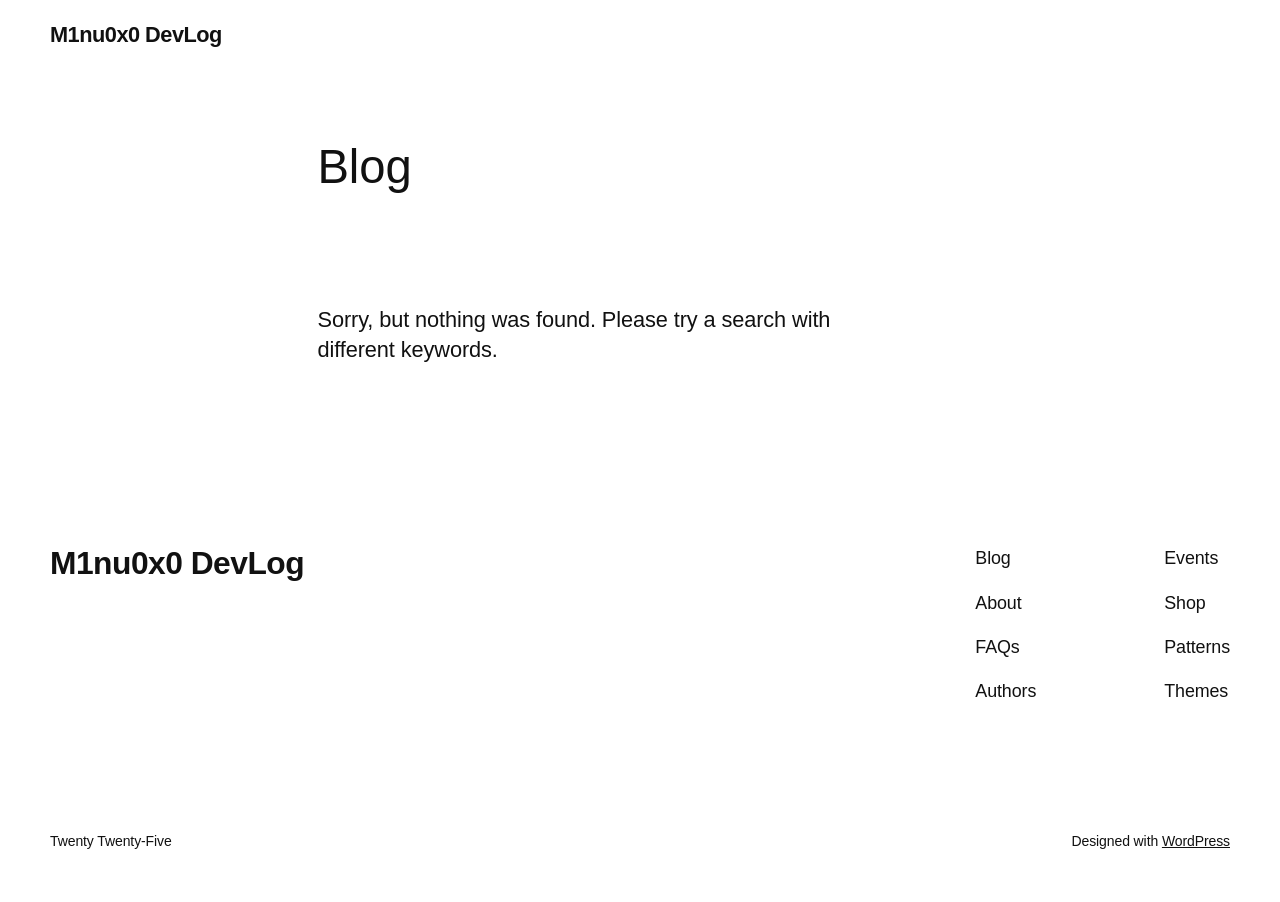
==== index.html @ 8da938f4 "Publish 2026-11-12 15:18 KST" ====
<!DOCTYPE html>
<html lang="en-US">
<head>
	<meta charset="UTF-8" />
	<meta name="viewport" content="width=device-width, initial-scale=1" />
<meta name='robots' content='max-image-preview:large' />
<title>M1nu0x0 DevLog</title>
<style id="wp-img-auto-sizes-contain-inline-css">
img:is([sizes=auto i],[sizes^="auto," i]){contain-intrinsic-size:3000px 1500px}
/*# sourceURL=wp-img-auto-sizes-contain-inline-css */
</style>
<style id="wp-block-site-title-inline-css">
.wp-block-site-title{box-sizing:border-box}.wp-block-site-title :where(a){color:inherit;font-family:inherit;font-size:inherit;font-style:inherit;font-weight:inherit;letter-spacing:inherit;line-height:inherit;text-decoration:inherit}
/*# sourceURL=https://blog.m1nu0x0.com/wp-includes/blocks/site-title/style.min.css */
</style>
<style id="wp-block-navigation-inline-css">
.wp-block-navigation{position:relative}.wp-block-navigation ul{margin-bottom:0;margin-left:0;margin-top:0;padding-left:0}.wp-block-navigation ul,.wp-block-navigation ul li{list-style:none}.wp-block-navigation .wp-block-navigation-item{align-items:center;background-color:inherit;display:flex;position:relative}.wp-block-navigation .wp-block-navigation-item .wp-block-navigation__submenu-container:empty{display:none}.wp-block-navigation .wp-block-navigation-item__content{display:block;z-index:1}.wp-block-navigation .wp-block-navigation-item__content.wp-block-navigation-item__content{color:inherit}.wp-block-navigation.has-text-decoration-underline .wp-block-navigation-item__content,.wp-block-navigation.has-text-decoration-underline .wp-block-navigation-item__content:active,.wp-block-navigation.has-text-decoration-underline .wp-block-navigation-item__content:focus{text-decoration:underline}.wp-block-navigation.has-text-decoration-line-through .wp-block-navigation-item__content,.wp-block-navigation.has-text-decoration-line-through .wp-block-navigation-item__content:active,.wp-block-navigation.has-text-decoration-line-through .wp-block-navigation-item__content:focus{text-decoration:line-through}.wp-block-navigation :where(a),.wp-block-navigation :where(a:active),.wp-block-navigation :where(a:focus){text-decoration:none}.wp-block-navigation .wp-block-navigation__submenu-icon{align-self:center;background-color:inherit;border:none;color:currentColor;display:inline-block;font-size:inherit;height:.6em;line-height:0;margin-left:.25em;padding:0;width:.6em}.wp-block-navigation .wp-block-navigation__submenu-icon svg{stroke:currentColor;display:inline-block;height:inherit;margin-top:.075em;width:inherit}.wp-block-navigation{--navigation-layout-justification-setting:flex-start;--navigation-layout-direction:row;--navigation-layout-wrap:wrap;--navigation-layout-justify:flex-start;--navigation-layout-align:center}.wp-block-navigation.is-vertical{--navigation-layout-direction:column;--navigation-layout-justify:initial;--navigation-layout-align:flex-start}.wp-block-navigation.no-wrap{--navigation-layout-wrap:nowrap}.wp-block-navigation.items-justified-center{--navigation-layout-justification-setting:center;--navigation-layout-justify:center}.wp-block-navigation.items-justified-center.is-vertical{--navigation-layout-align:center}.wp-block-navigation.items-justified-right{--navigation-layout-justification-setting:flex-end;--navigation-layout-justify:flex-end}.wp-block-navigation.items-justified-right.is-vertical{--navigation-layout-align:flex-end}.wp-block-navigation.items-justified-space-between{--navigation-layout-justification-setting:space-between;--navigation-layout-justify:space-between}:where(.wp-block-navigation) ul li{padding:0}.wp-block-navigation .has-child .wp-block-navigation__submenu-container{align-items:normal;background-color:inherit;color:inherit;display:flex;flex-direction:column;opacity:0;position:absolute;z-index:2}@media not (prefers-reduced-motion){.wp-block-navigation .has-child .wp-block-navigation__submenu-container{transition:opacity .1s linear}}.wp-block-navigation .has-child .wp-block-navigation__submenu-container{height:0;overflow:hidden;visibility:hidden;width:0}.wp-block-navigation .has-child .wp-block-navigation__submenu-container>.wp-block-navigation-item>.wp-block-navigation-item__content{display:flex;flex-grow:1;padding:.5em 1em}.wp-block-navigation .has-child .wp-block-navigation__submenu-container>.wp-block-navigation-item>.wp-block-navigation-item__content .wp-block-navigation__submenu-icon{margin-left:auto;margin-right:0}.wp-block-navigation .has-child .wp-block-navigation__submenu-container .wp-block-navigation-item__content{margin:0}.wp-block-navigation .has-child .wp-block-navigation__submenu-container{left:-1px;top:100%}@media (min-width:782px){.wp-block-navigation .has-child .wp-block-navigation__submenu-container .wp-block-navigation__submenu-container{left:100%;top:-1px}.wp-block-navigation .has-child .wp-block-navigation__submenu-container .wp-block-navigation__submenu-container:before{background:transparent;content:"";display:block;height:100%;position:absolute;right:100%;width:.5em}.wp-block-navigation .has-child .wp-block-navigation__submenu-container .wp-block-navigation__submenu-icon{margin-right:.25em}.wp-block-navigation .has-child .wp-block-navigation__submenu-container .wp-block-navigation__submenu-icon svg{transform:rotate(-90deg)}}@media (hover:hover){.wp-block-navigation .has-child:not(.open-on-click):hover>.wp-block-navigation__submenu-container{height:auto;min-width:200px;opacity:1;overflow:visible;visibility:visible;width:auto}}.wp-block-navigation .has-child .wp-block-navigation-submenu__toggle[aria-expanded=true]~.wp-block-navigation__submenu-container,.wp-block-navigation .has-child:not(.open-on-click):not(.open-on-hover-click):focus-within>.wp-block-navigation__submenu-container{height:auto;min-width:200px;opacity:1;overflow:visible;visibility:visible;width:auto}.wp-block-navigation .has-child.open-always{align-items:var(--navigation-layout-align,initial);flex-direction:var(--navigation-layout-direction,initial);flex-wrap:var(--navigation-layout-wrap,wrap);gap:var(--wp--style--block-gap,2em)}.wp-block-navigation .has-child.open-always,.wp-block-navigation .has-child.open-always .wp-block-navigation-item{justify-content:var(--navigation-layout-justify,initial)}.wp-block-navigation .has-child.open-always .wp-block-navigation__submenu-container,.wp-block-navigation .has-child.open-always.wp-block-navigation-submenu{gap:var(--wp--style--block-gap,2em)}.wp-block-navigation .has-child.open-always .wp-block-navigation-item,.wp-block-navigation .has-child.open-always .wp-block-navigation__submenu-container,.wp-block-navigation .has-child.open-always.wp-block-navigation-submenu{padding-bottom:0;padding-top:0}.wp-block-navigation .has-child.open-always .wp-block-navigation__submenu-container{padding-left:var(--wp--style--block-gap,2em);padding-right:var(--wp--style--block-gap,2em)}.wp-block-navigation .has-child.open-always .wp-block-navigation__submenu-container .wp-block-navigation-item__content{padding:0}.wp-block-navigation .has-child.open-always .wp-block-navigation__submenu-container>.wp-block-navigation-item>.wp-block-navigation-item__content,.wp-block-navigation .has-child.open-always>.wp-block-navigation-item__content{flex-grow:0}.wp-block-navigation .has-child.open-always>.wp-block-navigation__submenu-container{background-color:transparent;border:none;color:inherit;flex-basis:100%;height:auto;opacity:1;overflow:visible;position:static;visibility:visible;width:auto}.wp-block-navigation.has-background .has-child .wp-block-navigation__submenu-container{left:0;top:100%}@media (min-width:782px){.wp-block-navigation.has-background .has-child .wp-block-navigation__submenu-container .wp-block-navigation__submenu-container{left:100%;top:0}}.wp-block-navigation-submenu{display:flex;position:relative}.wp-block-navigation-submenu .wp-block-navigation__submenu-icon svg{stroke:currentColor}button.wp-block-navigation-item__content{background-color:transparent;border:none;color:currentColor;font-family:inherit;font-size:inherit;font-style:inherit;font-weight:inherit;letter-spacing:inherit;line-height:inherit;text-align:left;text-transform:inherit}.wp-block-navigation-submenu__toggle{cursor:pointer}.wp-block-navigation-submenu__toggle[aria-expanded=true]+.wp-block-navigation__submenu-icon>svg,.wp-block-navigation-submenu__toggle[aria-expanded=true]>svg{transform:rotate(180deg)}.wp-block-navigation-item.open-on-click .wp-block-navigation-submenu__toggle{padding-left:0;padding-right:.85em}.wp-block-navigation-item.open-on-click .wp-block-navigation-submenu__toggle+.wp-block-navigation__submenu-icon{margin-left:-.6em;pointer-events:none}.wp-block-navigation-item.open-on-click button.wp-block-navigation-item__content:not(.wp-block-navigation-submenu__toggle){padding:0}.wp-block-navigation .wp-block-page-list,.wp-block-navigation__container,.wp-block-navigation__responsive-close,.wp-block-navigation__responsive-container,.wp-block-navigation__responsive-container-content,.wp-block-navigation__responsive-dialog{gap:inherit}:where(.wp-block-navigation.has-background .wp-block-navigation-item a:not(.wp-element-button)),:where(.wp-block-navigation.has-background .wp-block-navigation-submenu a:not(.wp-element-button)){padding:.5em 1em}:where(.wp-block-navigation .wp-block-navigation__submenu-container .wp-block-navigation-item a:not(.wp-element-button)),:where(.wp-block-navigation .wp-block-navigation__submenu-container .wp-block-navigation-submenu a:not(.wp-element-button)),:where(.wp-block-navigation .wp-block-navigation__submenu-container .wp-block-navigation-submenu button.wp-block-navigation-item__content),:where(.wp-block-navigation .wp-block-navigation__submenu-container .wp-block-pages-list__item button.wp-block-navigation-item__content){padding:.5em 1em}.wp-block-navigation.items-justified-right .wp-block-navigation__container .has-child .wp-block-navigation__submenu-container,.wp-block-navigation.items-justified-right .wp-block-page-list>.has-child .wp-block-navigation__submenu-container,.wp-block-navigation.items-justified-space-between .wp-block-page-list>.has-child:last-child .wp-block-navigation__submenu-container,.wp-block-navigation.items-justified-space-between>.wp-block-navigation__container>.has-child:last-child .wp-block-navigation__submenu-container{left:auto;right:0}.wp-block-navigation.items-justified-right .wp-block-navigation__container .has-child .wp-block-navigation__submenu-container .wp-block-navigation__submenu-container,.wp-block-navigation.items-justified-right .wp-block-page-list>.has-child .wp-block-navigation__submenu-container .wp-block-navigation__submenu-container,.wp-block-navigation.items-justified-space-between .wp-block-page-list>.has-child:last-child .wp-block-navigation__submenu-container .wp-block-navigation__submenu-container,.wp-block-navigation.items-justified-space-between>.wp-block-navigation__container>.has-child:last-child .wp-block-navigation__submenu-container .wp-block-navigation__submenu-container{left:-1px;right:-1px}@media (min-width:782px){.wp-block-navigation.items-justified-right .wp-block-navigation__container .has-child .wp-block-navigation__submenu-container .wp-block-navigation__submenu-container,.wp-block-navigation.items-justified-right .wp-block-page-list>.has-child .wp-block-navigation__submenu-container .wp-block-navigation__submenu-container,.wp-block-navigation.items-justified-space-between .wp-block-page-list>.has-child:last-child .wp-block-navigation__submenu-container .wp-block-navigation__submenu-container,.wp-block-navigation.items-justified-space-between>.wp-block-navigation__container>.has-child:last-child .wp-block-navigation__submenu-container .wp-block-navigation__submenu-container{left:auto;right:100%}}.wp-block-navigation:not(.has-background) .wp-block-navigation__submenu-container{background-color:#fff;border:1px solid rgba(0,0,0,.15)}.wp-block-navigation.has-background .wp-block-navigation__submenu-container{background-color:inherit}.wp-block-navigation:not(.has-text-color) .wp-block-navigation__submenu-container{color:#000}.wp-block-navigation__container{align-items:var(--navigation-layout-align,initial);display:flex;flex-direction:var(--navigation-layout-direction,initial);flex-wrap:var(--navigation-layout-wrap,wrap);justify-content:var(--navigation-layout-justify,initial);list-style:none;margin:0;padding-left:0}.wp-block-navigation__container .is-responsive{display:none}.wp-block-navigation__container:only-child,.wp-block-page-list:only-child{flex-grow:1}@keyframes overlay-menu__fade-in-animation{0%{opacity:0;transform:translateY(.5em)}to{opacity:1;transform:translateY(0)}}.wp-block-navigation__responsive-container{bottom:0;display:none;left:0;position:fixed;right:0;top:0}.wp-block-navigation__responsive-container :where(.wp-block-navigation-item a){color:inherit}.wp-block-navigation__responsive-container .wp-block-navigation__responsive-container-content{align-items:var(--navigation-layout-align,initial);display:flex;flex-direction:var(--navigation-layout-direction,initial);flex-wrap:var(--navigation-layout-wrap,wrap);justify-content:var(--navigation-layout-justify,initial)}.wp-block-navigation__responsive-container:not(.is-menu-open.is-menu-open){background-color:inherit!important;color:inherit!important}.wp-block-navigation__responsive-container.is-menu-open{background-color:inherit;display:flex;flex-direction:column}@media not (prefers-reduced-motion){.wp-block-navigation__responsive-container.is-menu-open{animation:overlay-menu__fade-in-animation .1s ease-out;animation-fill-mode:forwards}}.wp-block-navigation__responsive-container.is-menu-open:not(.disable-default-overlay){padding:clamp(1rem,var(--wp--style--root--padding-top),20rem) clamp(1rem,var(--wp--style--root--padding-right),20rem) clamp(1rem,var(--wp--style--root--padding-bottom),20rem) clamp(1rem,var(--wp--style--root--padding-left),20rem)}.wp-block-navigation__responsive-container.is-menu-open{overflow:auto;z-index:100000}.wp-block-navigation__responsive-container.is-menu-open:not(.disable-default-overlay) .wp-block-navigation__responsive-container-content{padding-top:calc(2rem + 24px)}.wp-block-navigation__responsive-container.is-menu-open:where(:not(.disable-default-overlay)) .wp-block-navigation__responsive-container-content{align-items:var(--navigation-layout-justification-setting,inherit);display:flex;flex-direction:column;flex-wrap:nowrap;overflow:visible}.wp-block-navigation__responsive-container.is-menu-open:where(:not(.disable-default-overlay)) .wp-block-navigation__responsive-container-content,.wp-block-navigation__responsive-container.is-menu-open:where(:not(.disable-default-overlay)) .wp-block-navigation__responsive-container-content .wp-block-navigation__container,.wp-block-navigation__responsive-container.is-menu-open:where(:not(.disable-default-overlay)) .wp-block-navigation__responsive-container-content .wp-block-page-list{justify-content:flex-start}.wp-block-navigation__responsive-container.is-menu-open:where(:not(.disable-default-overlay)) .wp-block-navigation__responsive-container-content .wp-block-navigation__submenu-icon{display:none}.wp-block-navigation__responsive-container.is-menu-open:where(:not(.disable-default-overlay)) .wp-block-navigation__responsive-container-content .has-child .wp-block-navigation__submenu-container{border:none;height:auto;min-width:200px;opacity:1;overflow:initial;padding-left:2rem;padding-right:2rem;position:static;visibility:visible;width:auto}.wp-block-navigation__responsive-container.is-menu-open:where(:not(.disable-default-overlay)) .wp-block-navigation__responsive-container-content .wp-block-navigation__container,.wp-block-navigation__responsive-container.is-menu-open:where(:not(.disable-default-overlay)) .wp-block-navigation__responsive-container-content .wp-block-navigation__submenu-container{gap:inherit}.wp-block-navigation__responsive-container.is-menu-open:where(:not(.disable-default-overlay)) .wp-block-navigation__responsive-container-content .wp-block-navigation__submenu-container{padding-top:var(--wp--style--block-gap,2em)}.wp-block-navigation__responsive-container.is-menu-open:where(:not(.disable-default-overlay)) .wp-block-navigation__responsive-container-content .wp-block-navigation-item__content{padding:0}.wp-block-navigation__responsive-container.is-menu-open:where(:not(.disable-default-overlay)) .wp-block-navigation__responsive-container-content .wp-block-navigation-item,.wp-block-navigation__responsive-container.is-menu-open:where(:not(.disable-default-overlay)) .wp-block-navigation__responsive-container-content .wp-block-navigation__container,.wp-block-navigation__responsive-container.is-menu-open:where(:not(.disable-default-overlay)) .wp-block-navigation__responsive-container-content .wp-block-page-list{align-items:var(--navigation-layout-justification-setting,initial);display:flex;flex-direction:column}.wp-block-navigation__responsive-container.is-menu-open:where(:not(.disable-default-overlay)) .wp-block-navigation-item,.wp-block-navigation__responsive-container.is-menu-open:where(:not(.disable-default-overlay)) .wp-block-navigation-item .wp-block-navigation__submenu-container,.wp-block-navigation__responsive-container.is-menu-open:where(:not(.disable-default-overlay)) .wp-block-navigation__container,.wp-block-navigation__responsive-container.is-menu-open:where(:not(.disable-default-overlay)) .wp-block-page-list{background:transparent!important;color:inherit!important}.wp-block-navigation__responsive-container.is-menu-open:where(:not(.disable-default-overlay)) .wp-block-navigation__submenu-container.wp-block-navigation__submenu-container.wp-block-navigation__submenu-container.wp-block-navigation__submenu-container{left:auto;right:auto}.wp-block-navigation__responsive-container.disable-default-overlay .wp-block-navigation__overlay-container{display:none;width:100%}.wp-block-navigation__responsive-container.disable-default-overlay .wp-block-navigation__responsive-close{max-width:none}.wp-block-navigation__responsive-container.disable-default-overlay.is-menu-open .wp-block-navigation__responsive-container-content>:not(.wp-block-navigation__overlay-container){display:none}.wp-block-navigation__responsive-container.disable-default-overlay.is-menu-open .wp-block-navigation__responsive-container-content .wp-block-navigation__overlay-container{display:block}.wp-block-navigation__responsive-container.disable-default-overlay.is-menu-open .wp-block-navigation__responsive-container-content .wp-block-navigation__overlay-container .wp-block-navigation__submenu-container{left:0;right:auto}@media (min-width:600px){.wp-block-navigation__responsive-container:not(.hidden-by-default):not(.is-menu-open){background-color:inherit;display:block;position:relative;width:100%;z-index:auto}.wp-block-navigation__responsive-container:not(.hidden-by-default):not(.is-menu-open) .wp-block-navigation__responsive-container-close{display:none}.wp-block-navigation__responsive-container.is-menu-open .wp-block-navigation__submenu-container.wp-block-navigation__submenu-container.wp-block-navigation__submenu-container.wp-block-navigation__submenu-container{left:0}}.wp-block-navigation:not(.has-background) .wp-block-navigation__responsive-container.is-menu-open:not(.disable-default-overlay){background-color:#fff}.wp-block-navigation:not(.has-text-color) .wp-block-navigation__responsive-container.is-menu-open:not(.disable-default-overlay){color:#000}.wp-block-navigation__toggle_button_label{font-size:1rem;font-weight:700}.wp-block-navigation__responsive-container-close,.wp-block-navigation__responsive-container-open{background:transparent;border:none;color:currentColor;cursor:pointer;margin:0;padding:0;text-transform:inherit;vertical-align:middle}.wp-block-navigation__responsive-container-close svg,.wp-block-navigation__responsive-container-open svg{fill:currentColor;display:block;height:24px;pointer-events:none;width:24px}.wp-block-navigation__responsive-container-open{display:flex}.wp-block-navigation__responsive-container-open.wp-block-navigation__responsive-container-open.wp-block-navigation__responsive-container-open{font-family:inherit;font-size:inherit;font-weight:inherit}@media (min-width:600px){.wp-block-navigation__responsive-container-open:not(.always-shown){display:none}}.wp-block-navigation__responsive-container-close{position:absolute;right:0;top:0;z-index:2}.wp-block-navigation__responsive-container-close.wp-block-navigation__responsive-container-close.wp-block-navigation__responsive-container-close{font-family:inherit;font-size:inherit;font-weight:inherit}.disable-default-overlay .wp-block-navigation__responsive-container-close{right:clamp(1rem,var(--wp--style--root--padding-left),20rem);top:clamp(1rem,var(--wp--style--root--padding-left),20rem)}.wp-block-navigation__responsive-close{width:100%}.has-modal-open .wp-block-navigation__responsive-close{margin-left:auto;margin-right:auto;max-width:var(--wp--style--global--wide-size,100%)}.wp-block-navigation__responsive-close:focus{outline:none}.is-menu-open .wp-block-navigation__responsive-close,.is-menu-open .wp-block-navigation__responsive-container-content,.is-menu-open .wp-block-navigation__responsive-dialog{box-sizing:border-box}.wp-block-navigation__responsive-dialog{position:relative}.has-modal-open .admin-bar .is-menu-open:where(:not(.disable-default-overlay)) .wp-block-navigation__responsive-dialog{margin-top:46px}@media (min-width:782px){.has-modal-open .admin-bar .is-menu-open:where(:not(.disable-default-overlay)) .wp-block-navigation__responsive-dialog{margin-top:32px}}html.has-modal-open{overflow:hidden}
/*# sourceURL=https://blog.m1nu0x0.com/wp-includes/blocks/navigation/style.min.css */
</style>
<style id="wp-block-group-inline-css">
.wp-block-group{box-sizing:border-box}:where(.wp-block-group.wp-block-group-is-layout-constrained){position:relative}
/*# sourceURL=https://blog.m1nu0x0.com/wp-includes/blocks/group/style.min.css */
</style>
<style id="wp-block-heading-inline-css">
h1:where(.wp-block-heading).has-background,h2:where(.wp-block-heading).has-background,h3:where(.wp-block-heading).has-background,h4:where(.wp-block-heading).has-background,h5:where(.wp-block-heading).has-background,h6:where(.wp-block-heading).has-background{padding:1.25em 2.375em}h1.has-text-align-left[style*=writing-mode]:where([style*=vertical-lr]),h1.has-text-align-right[style*=writing-mode]:where([style*=vertical-rl]),h2.has-text-align-left[style*=writing-mode]:where([style*=vertical-lr]),h2.has-text-align-right[style*=writing-mode]:where([style*=vertical-rl]),h3.has-text-align-left[style*=writing-mode]:where([style*=vertical-lr]),h3.has-text-align-right[style*=writing-mode]:where([style*=vertical-rl]),h4.has-text-align-left[style*=writing-mode]:where([style*=vertical-lr]),h4.has-text-align-right[style*=writing-mode]:where([style*=vertical-rl]),h5.has-text-align-left[style*=writing-mode]:where([style*=vertical-lr]),h5.has-text-align-right[style*=writing-mode]:where([style*=vertical-rl]),h6.has-text-align-left[style*=writing-mode]:where([style*=vertical-lr]),h6.has-text-align-right[style*=writing-mode]:where([style*=vertical-rl]){rotate:180deg}
/*# sourceURL=https://blog.m1nu0x0.com/wp-includes/blocks/heading/style.min.css */
</style>
<style id="wp-block-paragraph-inline-css">
.is-small-text{font-size:.875em}.is-regular-text{font-size:1em}.is-large-text{font-size:2.25em}.is-larger-text{font-size:3em}.has-drop-cap:not(:focus):first-letter{float:left;font-size:8.4em;font-style:normal;font-weight:100;line-height:.68;margin:.05em .1em 0 0;text-transform:uppercase}body.rtl .has-drop-cap:not(:focus):first-letter{float:none;margin-left:.1em}p.has-drop-cap.has-background{overflow:hidden}:root :where(p.has-background){padding:1.25em 2.375em}:where(p.has-text-color:not(.has-link-color)) a{color:inherit}p.has-text-align-left[style*="writing-mode:vertical-lr"],p.has-text-align-right[style*="writing-mode:vertical-rl"]{rotate:180deg}
/*# sourceURL=https://blog.m1nu0x0.com/wp-includes/blocks/paragraph/style.min.css */
</style>
<style id="wp-block-spacer-inline-css">
.wp-block-spacer{clear:both}
/*# sourceURL=https://blog.m1nu0x0.com/wp-includes/blocks/spacer/style.min.css */
</style>
<style id="wp-block-columns-inline-css">
.wp-block-columns{box-sizing:border-box;display:flex;flex-wrap:wrap!important}@media (min-width:782px){.wp-block-columns{flex-wrap:nowrap!important}}.wp-block-columns{align-items:normal!important}.wp-block-columns.are-vertically-aligned-top{align-items:flex-start}.wp-block-columns.are-vertically-aligned-center{align-items:center}.wp-block-columns.are-vertically-aligned-bottom{align-items:flex-end}@media (max-width:781px){.wp-block-columns:not(.is-not-stacked-on-mobile)>.wp-block-column{flex-basis:100%!important}}@media (min-width:782px){.wp-block-columns:not(.is-not-stacked-on-mobile)>.wp-block-column{flex-basis:0;flex-grow:1}.wp-block-columns:not(.is-not-stacked-on-mobile)>.wp-block-column[style*=flex-basis]{flex-grow:0}}.wp-block-columns.is-not-stacked-on-mobile{flex-wrap:nowrap!important}.wp-block-columns.is-not-stacked-on-mobile>.wp-block-column{flex-basis:0;flex-grow:1}.wp-block-columns.is-not-stacked-on-mobile>.wp-block-column[style*=flex-basis]{flex-grow:0}:where(.wp-block-columns){margin-bottom:1.75em}:where(.wp-block-columns.has-background){padding:1.25em 2.375em}.wp-block-column{flex-grow:1;min-width:0;overflow-wrap:break-word;word-break:break-word}.wp-block-column.is-vertically-aligned-top{align-self:flex-start}.wp-block-column.is-vertically-aligned-center{align-self:center}.wp-block-column.is-vertically-aligned-bottom{align-self:flex-end}.wp-block-column.is-vertically-aligned-stretch{align-self:stretch}.wp-block-column.is-vertically-aligned-bottom,.wp-block-column.is-vertically-aligned-center,.wp-block-column.is-vertically-aligned-top{width:100%}
/*# sourceURL=https://blog.m1nu0x0.com/wp-includes/blocks/columns/style.min.css */
</style>
<style id="wp-block-navigation-link-inline-css">
.wp-block-navigation .wp-block-navigation-item__label{overflow-wrap:break-word}.wp-block-navigation .wp-block-navigation-item__description{display:none}.link-ui-tools{outline:1px solid #f0f0f0;padding:8px}.link-ui-block-inserter{padding-top:8px}.link-ui-block-inserter__back{margin-left:8px;text-transform:uppercase}
/*# sourceURL=https://blog.m1nu0x0.com/wp-includes/blocks/navigation-link/style.min.css */
</style>
<style id="wp-emoji-styles-inline-css">

	img.wp-smiley, img.emoji {
		display: inline !important;
		border: none !important;
		box-shadow: none !important;
		height: 1em !important;
		width: 1em !important;
		margin: 0 0.07em !important;
		vertical-align: -0.1em !important;
		background: none !important;
		padding: 0 !important;
	}
/*# sourceURL=wp-emoji-styles-inline-css */
</style>
<style id="wp-block-library-inline-css">
:root{--wp-block-synced-color:#7a00df;--wp-block-synced-color--rgb:122,0,223;--wp-bound-block-color:var(--wp-block-synced-color);--wp-editor-canvas-background:#ddd;--wp-admin-theme-color:#007cba;--wp-admin-theme-color--rgb:0,124,186;--wp-admin-theme-color-darker-10:#006ba1;--wp-admin-theme-color-darker-10--rgb:0,107,160.5;--wp-admin-theme-color-darker-20:#005a87;--wp-admin-theme-color-darker-20--rgb:0,90,135;--wp-admin-border-width-focus:2px}@media (min-resolution:192dpi){:root{--wp-admin-border-width-focus:1.5px}}.wp-element-button{cursor:pointer}:root .has-very-light-gray-background-color{background-color:#eee}:root .has-very-dark-gray-background-color{background-color:#313131}:root .has-very-light-gray-color{color:#eee}:root .has-very-dark-gray-color{color:#313131}:root .has-vivid-green-cyan-to-vivid-cyan-blue-gradient-background{background:linear-gradient(135deg,#00d084,#0693e3)}:root .has-purple-crush-gradient-background{background:linear-gradient(135deg,#34e2e4,#4721fb 50%,#ab1dfe)}:root .has-hazy-dawn-gradient-background{background:linear-gradient(135deg,#faaca8,#dad0ec)}:root .has-subdued-olive-gradient-background{background:linear-gradient(135deg,#fafae1,#67a671)}:root .has-atomic-cream-gradient-background{background:linear-gradient(135deg,#fdd79a,#004a59)}:root .has-nightshade-gradient-background{background:linear-gradient(135deg,#330968,#31cdcf)}:root .has-midnight-gradient-background{background:linear-gradient(135deg,#020381,#2874fc)}:root{--wp--preset--font-size--normal:16px;--wp--preset--font-size--huge:42px}.has-regular-font-size{font-size:1em}.has-larger-font-size{font-size:2.625em}.has-normal-font-size{font-size:var(--wp--preset--font-size--normal)}.has-huge-font-size{font-size:var(--wp--preset--font-size--huge)}:root .has-text-align-center{text-align:center}:root .has-text-align-left{text-align:left}:root .has-text-align-right{text-align:right}.has-fit-text{white-space:nowrap!important}#end-resizable-editor-section{display:none}.aligncenter{clear:both}.items-justified-left{justify-content:flex-start}.items-justified-center{justify-content:center}.items-justified-right{justify-content:flex-end}.items-justified-space-between{justify-content:space-between}.screen-reader-text{word-wrap:normal!important;border:0;clip-path:inset(50%);height:1px;margin:-1px;overflow:hidden;padding:0;position:absolute;width:1px;word-break:normal!important}.screen-reader-text:focus{background-color:#ddd;clip-path:none;color:#444;display:block;font-size:1em;height:auto;left:5px;line-height:normal;padding:15px 23px 14px;text-decoration:none;top:5px;width:auto;z-index:100000}html :where(.has-border-color){border-style:solid}html :where([style^=border-color],[style*=";border-color"],[style*="; border-color"]){border-style:solid}html :where([style^=border-top-color],[style*=";border-top-color"],[style*="; border-top-color"]){border-top-style:solid}html :where([style^=border-right-color],[style*=";border-right-color"],[style*="; border-right-color"]){border-right-style:solid}html :where([style^=border-bottom-color],[style*=";border-bottom-color"],[style*="; border-bottom-color"]){border-bottom-style:solid}html :where([style^=border-left-color],[style*=";border-left-color"],[style*="; border-left-color"]){border-left-style:solid}html :where([style^=border-width],[style*=";border-width"],[style*="; border-width"]){border-style:solid}html :where([style^=border-top-width],[style*=";border-top-width"],[style*="; border-top-width"]){border-top-style:solid}html :where([style^=border-right-width],[style*=";border-right-width"],[style*="; border-right-width"]){border-right-style:solid}html :where([style^=border-bottom-width],[style*=";border-bottom-width"],[style*="; border-bottom-width"]){border-bottom-style:solid}html :where([style^=border-left-width],[style*=";border-left-width"],[style*="; border-left-width"]){border-left-style:solid}html :where(img[class*=wp-image-]){height:auto;max-width:100%}:where(figure){margin:0 0 1em}html :where(.is-position-sticky){--wp-admin--admin-bar--position-offset:var(--wp-admin--admin-bar--height,0px)}@media screen and (max-width:600px){html :where(.is-position-sticky){--wp-admin--admin-bar--position-offset:0px}}
/*# sourceURL=/wp-includes/css/dist/block-library/common.min.css */
</style>
<style id="global-styles-inline-css">
:root{--wp--preset--aspect-ratio--square: 1;--wp--preset--aspect-ratio--4-3: 4/3;--wp--preset--aspect-ratio--3-4: 3/4;--wp--preset--aspect-ratio--3-2: 3/2;--wp--preset--aspect-ratio--2-3: 2/3;--wp--preset--aspect-ratio--16-9: 16/9;--wp--preset--aspect-ratio--9-16: 9/16;--wp--preset--color--black: #000000;--wp--preset--color--cyan-bluish-gray: #abb8c3;--wp--preset--color--white: #ffffff;--wp--preset--color--pale-pink: #f78da7;--wp--preset--color--vivid-red: #cf2e2e;--wp--preset--color--luminous-vivid-orange: #ff6900;--wp--preset--color--luminous-vivid-amber: #fcb900;--wp--preset--color--light-green-cyan: #7bdcb5;--wp--preset--color--vivid-green-cyan: #00d084;--wp--preset--color--pale-cyan-blue: #8ed1fc;--wp--preset--color--vivid-cyan-blue: #0693e3;--wp--preset--color--vivid-purple: #9b51e0;--wp--preset--color--base: #FFFFFF;--wp--preset--color--contrast: #111111;--wp--preset--color--accent-1: #FFEE58;--wp--preset--color--accent-2: #F6CFF4;--wp--preset--color--accent-3: #503AA8;--wp--preset--color--accent-4: #686868;--wp--preset--color--accent-5: #FBFAF3;--wp--preset--color--accent-6: color-mix(in srgb, currentColor 20%, transparent);--wp--preset--gradient--vivid-cyan-blue-to-vivid-purple: linear-gradient(135deg,rgb(6,147,227) 0%,rgb(155,81,224) 100%);--wp--preset--gradient--light-green-cyan-to-vivid-green-cyan: linear-gradient(135deg,rgb(122,220,180) 0%,rgb(0,208,130) 100%);--wp--preset--gradient--luminous-vivid-amber-to-luminous-vivid-orange: linear-gradient(135deg,rgb(252,185,0) 0%,rgb(255,105,0) 100%);--wp--preset--gradient--luminous-vivid-orange-to-vivid-red: linear-gradient(135deg,rgb(255,105,0) 0%,rgb(207,46,46) 100%);--wp--preset--gradient--very-light-gray-to-cyan-bluish-gray: linear-gradient(135deg,rgb(238,238,238) 0%,rgb(169,184,195) 100%);--wp--preset--gradient--cool-to-warm-spectrum: linear-gradient(135deg,rgb(74,234,220) 0%,rgb(151,120,209) 20%,rgb(207,42,186) 40%,rgb(238,44,130) 60%,rgb(251,105,98) 80%,rgb(254,248,76) 100%);--wp--preset--gradient--blush-light-purple: linear-gradient(135deg,rgb(255,206,236) 0%,rgb(152,150,240) 100%);--wp--preset--gradient--blush-bordeaux: linear-gradient(135deg,rgb(254,205,165) 0%,rgb(254,45,45) 50%,rgb(107,0,62) 100%);--wp--preset--gradient--luminous-dusk: linear-gradient(135deg,rgb(255,203,112) 0%,rgb(199,81,192) 50%,rgb(65,88,208) 100%);--wp--preset--gradient--pale-ocean: linear-gradient(135deg,rgb(255,245,203) 0%,rgb(182,227,212) 50%,rgb(51,167,181) 100%);--wp--preset--gradient--electric-grass: linear-gradient(135deg,rgb(202,248,128) 0%,rgb(113,206,126) 100%);--wp--preset--gradient--midnight: linear-gradient(135deg,rgb(2,3,129) 0%,rgb(40,116,252) 100%);--wp--preset--font-size--small: 0.875rem;--wp--preset--font-size--medium: clamp(1rem, 1rem + ((1vw - 0.2rem) * 0.196), 1.125rem);--wp--preset--font-size--large: clamp(1.125rem, 1.125rem + ((1vw - 0.2rem) * 0.392), 1.375rem);--wp--preset--font-size--x-large: clamp(1.75rem, 1.75rem + ((1vw - 0.2rem) * 0.392), 2rem);--wp--preset--font-size--xx-large: clamp(2.15rem, 2.15rem + ((1vw - 0.2rem) * 1.333), 3rem);--wp--preset--font-family--manrope: Manrope, sans-serif;--wp--preset--font-family--fira-code: "Fira Code", monospace;--wp--preset--spacing--20: 10px;--wp--preset--spacing--30: 20px;--wp--preset--spacing--40: 30px;--wp--preset--spacing--50: clamp(30px, 5vw, 50px);--wp--preset--spacing--60: clamp(30px, 7vw, 70px);--wp--preset--spacing--70: clamp(50px, 7vw, 90px);--wp--preset--spacing--80: clamp(70px, 10vw, 140px);--wp--preset--shadow--natural: 6px 6px 9px rgba(0, 0, 0, 0.2);--wp--preset--shadow--deep: 12px 12px 50px rgba(0, 0, 0, 0.4);--wp--preset--shadow--sharp: 6px 6px 0px rgba(0, 0, 0, 0.2);--wp--preset--shadow--outlined: 6px 6px 0px -3px rgb(255, 255, 255), 6px 6px rgb(0, 0, 0);--wp--preset--shadow--crisp: 6px 6px 0px rgb(0, 0, 0);}.wp-block-button{--wp--preset--dimension--25: 25%;--wp--preset--dimension--50: 50%;--wp--preset--dimension--75: 75%;--wp--preset--dimension--100: 100%;}:root { --wp--style--global--content-size: 645px;--wp--style--global--wide-size: 1340px; }:where(body) { margin: 0; }.wp-site-blocks { padding-top: var(--wp--style--root--padding-top); padding-bottom: var(--wp--style--root--padding-bottom); }.has-global-padding { padding-right: var(--wp--style--root--padding-right); padding-left: var(--wp--style--root--padding-left); }.has-global-padding > .alignfull { margin-right: calc(var(--wp--style--root--padding-right) * -1); margin-left: calc(var(--wp--style--root--padding-left) * -1); }.has-global-padding :where(:not(.alignfull.is-layout-flow) > .has-global-padding:not(.wp-block-block, .alignfull)) { padding-right: 0; padding-left: 0; }.has-global-padding :where(:not(.alignfull.is-layout-flow) > .has-global-padding:not(.wp-block-block, .alignfull)) > .alignfull { margin-left: 0; margin-right: 0; }.wp-site-blocks > .alignleft { float: left; margin-right: 2em; }.wp-site-blocks > .alignright { float: right; margin-left: 2em; }.wp-site-blocks > .aligncenter { justify-content: center; margin-left: auto; margin-right: auto; }:where(.wp-site-blocks) > * { margin-block-start: 1.2rem; margin-block-end: 0; }:where(.wp-site-blocks) > :first-child { margin-block-start: 0; }:where(.wp-site-blocks) > :last-child { margin-block-end: 0; }:root { --wp--style--block-gap: 1.2rem; }:root :where(.is-layout-flow) > :first-child{margin-block-start: 0;}:root :where(.is-layout-flow) > :last-child{margin-block-end: 0;}:root :where(.is-layout-flow) > *{margin-block-start: 1.2rem;margin-block-end: 0;}:root :where(.is-layout-constrained) > :first-child{margin-block-start: 0;}:root :where(.is-layout-constrained) > :last-child{margin-block-end: 0;}:root :where(.is-layout-constrained) > *{margin-block-start: 1.2rem;margin-block-end: 0;}:root :where(.is-layout-flex){gap: 1.2rem;}:root :where(.is-layout-grid){gap: 1.2rem;}.is-layout-flow > .alignleft{float: left;margin-inline-start: 0;margin-inline-end: 2em;}.is-layout-flow > .alignright{float: right;margin-inline-start: 2em;margin-inline-end: 0;}.is-layout-flow > .aligncenter{margin-left: auto !important;margin-right: auto !important;}.is-layout-constrained > .alignleft{float: left;margin-inline-start: 0;margin-inline-end: 2em;}.is-layout-constrained > .alignright{float: right;margin-inline-start: 2em;margin-inline-end: 0;}.is-layout-constrained > .aligncenter{margin-left: auto !important;margin-right: auto !important;}.is-layout-constrained > :where(:not(.alignleft):not(.alignright):not(.alignfull)){max-width: var(--wp--style--global--content-size);margin-left: auto !important;margin-right: auto !important;}.is-layout-constrained > .alignwide{max-width: var(--wp--style--global--wide-size);}body .is-layout-flex{display: flex;}.is-layout-flex{flex-wrap: wrap;align-items: center;}.is-layout-flex > :is(*, div){margin: 0;}body .is-layout-grid{display: grid;}.is-layout-grid > :is(*, div){margin: 0;}body{background-color: var(--wp--preset--color--base);color: var(--wp--preset--color--contrast);font-family: var(--wp--preset--font-family--manrope);font-size: var(--wp--preset--font-size--large);font-weight: 300;letter-spacing: -0.1px;line-height: 1.4;--wp--style--root--padding-top: 0px;--wp--style--root--padding-right: var(--wp--preset--spacing--50);--wp--style--root--padding-bottom: 0px;--wp--style--root--padding-left: var(--wp--preset--spacing--50);}a:where(:not(.wp-element-button)){color: currentColor;}:root :where(a:where(:not(.wp-element-button)):hover){text-decoration: none;}h1, h2, h3, h4, h5, h6{font-weight: 400;letter-spacing: -0.1px;line-height: 1.125;}h1{font-size: var(--wp--preset--font-size--xx-large);}h2{font-size: var(--wp--preset--font-size--x-large);}h3{font-size: var(--wp--preset--font-size--large);}h4{font-size: var(--wp--preset--font-size--medium);}h5{font-size: var(--wp--preset--font-size--small);letter-spacing: 0.5px;}h6{font-size: var(--wp--preset--font-size--small);font-weight: 700;letter-spacing: 1.4px;text-transform: uppercase;}:root :where(.wp-element-button, .wp-block-button__link){background-color: var(--wp--preset--color--contrast);border-width: 0;color: var(--wp--preset--color--base);font-family: inherit;font-size: var(--wp--preset--font-size--medium);font-style: inherit;font-weight: inherit;letter-spacing: inherit;line-height: inherit;padding-top: 1rem;padding-right: 2.25rem;padding-bottom: 1rem;padding-left: 2.25rem;text-decoration: none;text-transform: inherit;}:root :where(.wp-element-button:hover, .wp-block-button__link:hover){background-color: color-mix(in srgb, var(--wp--preset--color--contrast) 85%, transparent);border-color: transparent;color: var(--wp--preset--color--base);}:root :where(.wp-element-button:focus, .wp-block-button__link:focus){outline-color: var(--wp--preset--color--accent-4);outline-offset: 2px;}:root :where(.wp-element-caption, .wp-block-audio figcaption, .wp-block-embed figcaption, .wp-block-gallery figcaption, .wp-block-image figcaption, .wp-block-table figcaption, .wp-block-video figcaption){font-size: var(--wp--preset--font-size--small);line-height: 1.4;}.has-black-color{color: var(--wp--preset--color--black) !important;}.has-cyan-bluish-gray-color{color: var(--wp--preset--color--cyan-bluish-gray) !important;}.has-white-color{color: var(--wp--preset--color--white) !important;}.has-pale-pink-color{color: var(--wp--preset--color--pale-pink) !important;}.has-vivid-red-color{color: var(--wp--preset--color--vivid-red) !important;}.has-luminous-vivid-orange-color{color: var(--wp--preset--color--luminous-vivid-orange) !important;}.has-luminous-vivid-amber-color{color: var(--wp--preset--color--luminous-vivid-amber) !important;}.has-light-green-cyan-color{color: var(--wp--preset--color--light-green-cyan) !important;}.has-vivid-green-cyan-color{color: var(--wp--preset--color--vivid-green-cyan) !important;}.has-pale-cyan-blue-color{color: var(--wp--preset--color--pale-cyan-blue) !important;}.has-vivid-cyan-blue-color{color: var(--wp--preset--color--vivid-cyan-blue) !important;}.has-vivid-purple-color{color: var(--wp--preset--color--vivid-purple) !important;}.has-base-color{color: var(--wp--preset--color--base) !important;}.has-contrast-color{color: var(--wp--preset--color--contrast) !important;}.has-accent-1-color{color: var(--wp--preset--color--accent-1) !important;}.has-accent-2-color{color: var(--wp--preset--color--accent-2) !important;}.has-accent-3-color{color: var(--wp--preset--color--accent-3) !important;}.has-accent-4-color{color: var(--wp--preset--color--accent-4) !important;}.has-accent-5-color{color: var(--wp--preset--color--accent-5) !important;}.has-accent-6-color{color: var(--wp--preset--color--accent-6) !important;}.has-black-background-color{background-color: var(--wp--preset--color--black) !important;}.has-cyan-bluish-gray-background-color{background-color: var(--wp--preset--color--cyan-bluish-gray) !important;}.has-white-background-color{background-color: var(--wp--preset--color--white) !important;}.has-pale-pink-background-color{background-color: var(--wp--preset--color--pale-pink) !important;}.has-vivid-red-background-color{background-color: var(--wp--preset--color--vivid-red) !important;}.has-luminous-vivid-orange-background-color{background-color: var(--wp--preset--color--luminous-vivid-orange) !important;}.has-luminous-vivid-amber-background-color{background-color: var(--wp--preset--color--luminous-vivid-amber) !important;}.has-light-green-cyan-background-color{background-color: var(--wp--preset--color--light-green-cyan) !important;}.has-vivid-green-cyan-background-color{background-color: var(--wp--preset--color--vivid-green-cyan) !important;}.has-pale-cyan-blue-background-color{background-color: var(--wp--preset--color--pale-cyan-blue) !important;}.has-vivid-cyan-blue-background-color{background-color: var(--wp--preset--color--vivid-cyan-blue) !important;}.has-vivid-purple-background-color{background-color: var(--wp--preset--color--vivid-purple) !important;}.has-base-background-color{background-color: var(--wp--preset--color--base) !important;}.has-contrast-background-color{background-color: var(--wp--preset--color--contrast) !important;}.has-accent-1-background-color{background-color: var(--wp--preset--color--accent-1) !important;}.has-accent-2-background-color{background-color: var(--wp--preset--color--accent-2) !important;}.has-accent-3-background-color{background-color: var(--wp--preset--color--accent-3) !important;}.has-accent-4-background-color{background-color: var(--wp--preset--color--accent-4) !important;}.has-accent-5-background-color{background-color: var(--wp--preset--color--accent-5) !important;}.has-accent-6-background-color{background-color: var(--wp--preset--color--accent-6) !important;}.has-black-border-color{border-color: var(--wp--preset--color--black) !important;}.has-cyan-bluish-gray-border-color{border-color: var(--wp--preset--color--cyan-bluish-gray) !important;}.has-white-border-color{border-color: var(--wp--preset--color--white) !important;}.has-pale-pink-border-color{border-color: var(--wp--preset--color--pale-pink) !important;}.has-vivid-red-border-color{border-color: var(--wp--preset--color--vivid-red) !important;}.has-luminous-vivid-orange-border-color{border-color: var(--wp--preset--color--luminous-vivid-orange) !important;}.has-luminous-vivid-amber-border-color{border-color: var(--wp--preset--color--luminous-vivid-amber) !important;}.has-light-green-cyan-border-color{border-color: var(--wp--preset--color--light-green-cyan) !important;}.has-vivid-green-cyan-border-color{border-color: var(--wp--preset--color--vivid-green-cyan) !important;}.has-pale-cyan-blue-border-color{border-color: var(--wp--preset--color--pale-cyan-blue) !important;}.has-vivid-cyan-blue-border-color{border-color: var(--wp--preset--color--vivid-cyan-blue) !important;}.has-vivid-purple-border-color{border-color: var(--wp--preset--color--vivid-purple) !important;}.has-base-border-color{border-color: var(--wp--preset--color--base) !important;}.has-contrast-border-color{border-color: var(--wp--preset--color--contrast) !important;}.has-accent-1-border-color{border-color: var(--wp--preset--color--accent-1) !important;}.has-accent-2-border-color{border-color: var(--wp--preset--color--accent-2) !important;}.has-accent-3-border-color{border-color: var(--wp--preset--color--accent-3) !important;}.has-accent-4-border-color{border-color: var(--wp--preset--color--accent-4) !important;}.has-accent-5-border-color{border-color: var(--wp--preset--color--accent-5) !important;}.has-accent-6-border-color{border-color: var(--wp--preset--color--accent-6) !important;}.has-vivid-cyan-blue-to-vivid-purple-gradient-background{background: var(--wp--preset--gradient--vivid-cyan-blue-to-vivid-purple) !important;}.has-light-green-cyan-to-vivid-green-cyan-gradient-background{background: var(--wp--preset--gradient--light-green-cyan-to-vivid-green-cyan) !important;}.has-luminous-vivid-amber-to-luminous-vivid-orange-gradient-background{background: var(--wp--preset--gradient--luminous-vivid-amber-to-luminous-vivid-orange) !important;}.has-luminous-vivid-orange-to-vivid-red-gradient-background{background: var(--wp--preset--gradient--luminous-vivid-orange-to-vivid-red) !important;}.has-very-light-gray-to-cyan-bluish-gray-gradient-background{background: var(--wp--preset--gradient--very-light-gray-to-cyan-bluish-gray) !important;}.has-cool-to-warm-spectrum-gradient-background{background: var(--wp--preset--gradient--cool-to-warm-spectrum) !important;}.has-blush-light-purple-gradient-background{background: var(--wp--preset--gradient--blush-light-purple) !important;}.has-blush-bordeaux-gradient-background{background: var(--wp--preset--gradient--blush-bordeaux) !important;}.has-luminous-dusk-gradient-background{background: var(--wp--preset--gradient--luminous-dusk) !important;}.has-pale-ocean-gradient-background{background: var(--wp--preset--gradient--pale-ocean) !important;}.has-electric-grass-gradient-background{background: var(--wp--preset--gradient--electric-grass) !important;}.has-midnight-gradient-background{background: var(--wp--preset--gradient--midnight) !important;}.has-small-font-size{font-size: var(--wp--preset--font-size--small) !important;}.has-medium-font-size{font-size: var(--wp--preset--font-size--medium) !important;}.has-large-font-size{font-size: var(--wp--preset--font-size--large) !important;}.has-x-large-font-size{font-size: var(--wp--preset--font-size--x-large) !important;}.has-xx-large-font-size{font-size: var(--wp--preset--font-size--xx-large) !important;}.has-manrope-font-family{font-family: var(--wp--preset--font-family--manrope) !important;}.has-fira-code-font-family{font-family: var(--wp--preset--font-family--fira-code) !important;}
:root :where(.wp-block-columns-is-layout-flow) > :first-child{margin-block-start: 0;}:root :where(.wp-block-columns-is-layout-flow) > :last-child{margin-block-end: 0;}:root :where(.wp-block-columns-is-layout-flow) > *{margin-block-start: var(--wp--preset--spacing--50);margin-block-end: 0;}:root :where(.wp-block-columns-is-layout-constrained) > :first-child{margin-block-start: 0;}:root :where(.wp-block-columns-is-layout-constrained) > :last-child{margin-block-end: 0;}:root :where(.wp-block-columns-is-layout-constrained) > *{margin-block-start: var(--wp--preset--spacing--50);margin-block-end: 0;}:root :where(.wp-block-columns-is-layout-flex){gap: var(--wp--preset--spacing--50);}:root :where(.wp-block-columns-is-layout-grid){gap: var(--wp--preset--spacing--50);}
:root :where(.wp-block-site-title){font-weight: 700;letter-spacing: -.5px;}
:root :where(.wp-block-site-title a:where(:not(.wp-element-button))){text-decoration: none;}
:root :where(.wp-block-site-title a:where(:not(.wp-element-button)):hover){text-decoration: underline;}
:root :where(.wp-block-navigation){font-size: var(--wp--preset--font-size--medium);}
:root :where(.wp-block-navigation a:where(:not(.wp-element-button))){text-decoration: none;}
:root :where(.wp-block-navigation a:where(:not(.wp-element-button)):hover){text-decoration: underline;}
/*# sourceURL=global-styles-inline-css */
</style>
<style id="core-block-supports-inline-css">
.wp-container-core-navigation-is-layout-6e943505{justify-content:flex-end;}.wp-container-core-group-is-layout-fbffc046{flex-wrap:nowrap;gap:var(--wp--preset--spacing--10);justify-content:flex-end;}.wp-container-core-group-is-layout-ec1e7a1e{flex-wrap:nowrap;justify-content:space-between;}.wp-container-core-columns-is-layout-794e3cfa{flex-wrap:nowrap;}.wp-container-core-navigation-is-layout-831b2db5{flex-direction:column;align-items:flex-start;}.wp-container-core-group-is-layout-bf19e0b3{gap:var(--wp--preset--spacing--80);justify-content:space-between;align-items:flex-start;}.wp-container-core-group-is-layout-cf54d0a6{justify-content:space-between;align-items:flex-start;}.wp-container-core-group-is-layout-2ab8c7fb{gap:var(--wp--preset--spacing--20);justify-content:space-between;}
/*# sourceURL=core-block-supports-inline-css */
</style>
<style id="wp-block-template-skip-link-inline-css">
/*! This file is auto-generated */
.skip-link.screen-reader-text{border:0;clip-path:inset(50%);height:1px;margin:-1px;overflow:hidden;padding:0;position:absolute!important;width:1px;word-wrap:normal!important;word-break:normal!important}.skip-link.screen-reader-text:focus{background-color:#eee;clip-path:none;color:#444;display:block;font-size:1em;height:auto;left:5px;line-height:normal;padding:15px 23px 14px;text-decoration:none;top:5px;width:auto;z-index:100000}
/*# sourceURL=/wp-includes/css/wp-block-template-skip-link.min.css */
</style>
<style id="twentytwentyfive-style-inline-css">
a{text-decoration-thickness:1px!important;text-underline-offset:.1em}:where(.wp-site-blocks :focus){outline-width:2px;outline-style:solid}.wp-block-navigation .wp-block-navigation-submenu .wp-block-navigation-item:not(:last-child){margin-bottom:3px}.wp-block-navigation .wp-block-navigation-item .wp-block-navigation-item__content{outline-offset:4px}.wp-block-navigation .wp-block-navigation-item ul.wp-block-navigation__submenu-container .wp-block-navigation-item__content{outline-offset:0}blockquote,caption,figcaption,h1,h2,h3,h4,h5,h6,p{text-wrap:pretty}.more-link{display:block}:where(pre){overflow-x:auto}
/*# sourceURL=https://blog.m1nu0x0.com/wp-content/themes/twentytwentyfive/style.min.css */
</style>
<script id="wp-importmap" type="importmap">
{"imports":{"@wordpress/interactivity":"https://blog.m1nu0x0.com/wp-includes/js/dist/script-modules/interactivity/index.min.js?ver=6a43cba92ed701f32cd9"}}
</script>
<link rel="modulepreload" href="https://blog.m1nu0x0.com/wp-includes/js/dist/script-modules/interactivity/index.min.js?ver=6a43cba92ed701f32cd9" id="@wordpress/interactivity-js-modulepreload" fetchpriority="low">
<style class="wp-fonts-local">
@font-face{font-family:Manrope;font-style:normal;font-weight:200 800;font-display:fallback;src:url('https://blog.m1nu0x0.com/wp-content/themes/twentytwentyfive/assets/fonts/manrope/Manrope-VariableFont_wght.woff2') format('woff2');}
@font-face{font-family:"Fira Code";font-style:normal;font-weight:300 700;font-display:fallback;src:url('https://blog.m1nu0x0.com/wp-content/themes/twentytwentyfive/assets/fonts/fira-code/FiraCode-VariableFont_wght.woff2') format('woff2');}
</style>
</head>

<body class="home blog wp-embed-responsive wp-theme-twentytwentyfive">

<a class="skip-link screen-reader-text" id="wp-skip-link" href="#wp--skip-link--target">Skip to content</a><div class="wp-site-blocks"><header class="wp-block-template-part">
<div class="wp-block-group alignfull is-layout-flow wp-block-group-is-layout-flow">
	
	<div class="wp-block-group has-global-padding is-layout-constrained wp-block-group-is-layout-constrained">
		
		<div class="wp-block-group alignwide is-content-justification-space-between is-nowrap is-layout-flex wp-container-core-group-is-layout-ec1e7a1e wp-block-group-is-layout-flex" style="padding-top:var(--wp--preset--spacing--30);padding-bottom:var(--wp--preset--spacing--30)">
			<p class="wp-block-site-title"><a href="https://blog.m1nu0x0.com" target="_self" rel="home" aria-current="page">M1nu0x0 DevLog</a></p>
			
			<div class="wp-block-group is-content-justification-right is-nowrap is-layout-flex wp-container-core-group-is-layout-fbffc046 wp-block-group-is-layout-flex">
				<nav class="is-responsive items-justified-right wp-block-navigation is-content-justification-right is-layout-flex wp-container-core-navigation-is-layout-6e943505 wp-block-navigation-is-layout-flex" 
		 data-wp-interactive="core/navigation" data-wp-context='{"overlayOpenedBy":{"click":false,"hover":false,"focus":false},"type":"overlay","roleAttribute":"","ariaLabel":"Menu"}'><button aria-haspopup="dialog" aria-label="Open menu" class="wp-block-navigation__responsive-container-open" 
				data-wp-on--click="actions.openMenuOnClick"
				data-wp-on--keydown="actions.handleMenuKeydown"
			><svg width="24" height="24" xmlns="http://www.w3.org/2000/svg" viewBox="0 0 24 24" aria-hidden="true" focusable="false"><path d="M4 7.5h16v1.5H4z"></path><path d="M4 15h16v1.5H4z"></path></svg></button>
				<div class="wp-block-navigation__responsive-container has-text-color has-contrast-color has-background has-base-background-color"  id="modal-1" 
				data-wp-class--has-modal-open="state.isMenuOpen"
				data-wp-class--is-menu-open="state.isMenuOpen"
				data-wp-watch="callbacks.initMenu"
				data-wp-on--keydown="actions.handleMenuKeydown"
				data-wp-on--focusout="actions.handleMenuFocusout"
				tabindex="-1"
			>
					<div class="wp-block-navigation__responsive-close" tabindex="-1">
						<div class="wp-block-navigation__responsive-dialog" 
				data-wp-bind--aria-modal="state.ariaModal"
				data-wp-bind--aria-label="state.ariaLabel"
				data-wp-bind--role="state.roleAttribute"
			>
							<button aria-label="Close menu" class="wp-block-navigation__responsive-container-close" 
				data-wp-on--click="actions.closeMenuOnClick"
			><svg xmlns="http://www.w3.org/2000/svg" viewBox="0 0 24 24" width="24" height="24" aria-hidden="true" focusable="false"><path d="m13.06 12 6.47-6.47-1.06-1.06L12 10.94 5.53 4.47 4.47 5.53 10.94 12l-6.47 6.47 1.06 1.06L12 13.06l6.47 6.47 1.06-1.06L13.06 12Z"></path></svg></button>
							<div class="wp-block-navigation__responsive-container-content" 
				data-wp-watch="callbacks.focusFirstElement"
			 id="modal-1-content">
								
								
							</div>
						</div>
					</div>
				</div></nav>
			</div>
			
		</div>
		
	</div>
	
</div>


</header>


<main id="wp--skip-link--target" class="wp-block-group has-global-padding is-layout-constrained wp-block-group-is-layout-constrained" style="margin-top:var(--wp--preset--spacing--60)">
	
<h1 class="wp-block-heading has-text-align-left">Blog</h1>


	
<div class="wp-block-query alignfull is-layout-flow wp-block-query-is-layout-flow">
	
	
	<div class="wp-block-group has-global-padding is-layout-constrained wp-block-group-is-layout-constrained" style="padding-top:var(--wp--preset--spacing--60);padding-bottom:var(--wp--preset--spacing--60)">
		<div class="wp-block-query-no-results">
		
		<p class="wp-block-paragraph">Sorry, but nothing was found. Please try a search with different keywords.</p>
		
		</div>
	</div>
	
	
	<div class="wp-block-group alignwide has-global-padding is-layout-constrained wp-block-group-is-layout-constrained">
		
	</div>
	
</div>


</main>


<footer class="wp-block-template-part">
<div class="wp-block-group has-global-padding is-layout-constrained wp-block-group-is-layout-constrained" style="padding-top:var(--wp--preset--spacing--60);padding-bottom:var(--wp--preset--spacing--50)">
	
	<div class="wp-block-group alignwide is-layout-flow wp-block-group-is-layout-flow">
		

		
		<div class="wp-block-group alignfull is-content-justification-space-between is-layout-flex wp-container-core-group-is-layout-cf54d0a6 wp-block-group-is-layout-flex">
			
			<div class="wp-block-columns is-layout-flex wp-container-core-columns-is-layout-794e3cfa wp-block-columns-is-layout-flex">
				
				<div class="wp-block-column is-layout-flow wp-block-column-is-layout-flow" style="flex-basis:100%"><h2 class="wp-block-site-title"><a href="https://blog.m1nu0x0.com" target="_self" rel="home" aria-current="page">M1nu0x0 DevLog</a></h2>

				
				</div>
				

				
				<div class="wp-block-column is-layout-flow wp-block-column-is-layout-flow">
					
					<div style="height:var(--wp--preset--spacing--40);width:0px" aria-hidden="true" class="wp-block-spacer"></div>
					
				</div>
				
			</div>
			

			
			<div class="wp-block-group is-content-justification-space-between is-layout-flex wp-container-core-group-is-layout-bf19e0b3 wp-block-group-is-layout-flex">
				<nav class="is-vertical wp-block-navigation is-layout-flex wp-container-core-navigation-is-layout-831b2db5 wp-block-navigation-is-layout-flex" aria-label=" 2"><ul class="wp-block-navigation__container is-vertical wp-block-navigation"><li class="wp-block-navigation-item wp-block-navigation-link"><a class="wp-block-navigation-item__content"  href="#"><span class="wp-block-navigation-item__label">Blog</span></a></li><li class="wp-block-navigation-item wp-block-navigation-link"><a class="wp-block-navigation-item__content"  href="#"><span class="wp-block-navigation-item__label">About</span></a></li><li class="wp-block-navigation-item wp-block-navigation-link"><a class="wp-block-navigation-item__content"  href="#"><span class="wp-block-navigation-item__label">FAQs</span></a></li><li class="wp-block-navigation-item wp-block-navigation-link"><a class="wp-block-navigation-item__content"  href="#"><span class="wp-block-navigation-item__label">Authors</span></a></li></ul></nav>

				<nav class="is-vertical wp-block-navigation is-layout-flex wp-container-core-navigation-is-layout-831b2db5 wp-block-navigation-is-layout-flex" aria-label=" 3"><ul class="wp-block-navigation__container is-vertical wp-block-navigation"><li class="wp-block-navigation-item wp-block-navigation-link"><a class="wp-block-navigation-item__content"  href="#"><span class="wp-block-navigation-item__label">Events</span></a></li><li class="wp-block-navigation-item wp-block-navigation-link"><a class="wp-block-navigation-item__content"  href="#"><span class="wp-block-navigation-item__label">Shop</span></a></li><li class="wp-block-navigation-item wp-block-navigation-link"><a class="wp-block-navigation-item__content"  href="#"><span class="wp-block-navigation-item__label">Patterns</span></a></li><li class="wp-block-navigation-item wp-block-navigation-link"><a class="wp-block-navigation-item__content"  href="#"><span class="wp-block-navigation-item__label">Themes</span></a></li></ul></nav>
			</div>
				
		</div>
		

		
		<div style="height:var(--wp--preset--spacing--70)" aria-hidden="true" class="wp-block-spacer"></div>
		

		
		<div class="wp-block-group alignfull is-content-justification-space-between is-layout-flex wp-container-core-group-is-layout-2ab8c7fb wp-block-group-is-layout-flex">
			
			<p class="has-small-font-size wp-block-paragraph">Twenty Twenty-Five</p>
			
			
			<p class="has-small-font-size wp-block-paragraph">
				Designed with <a href="https://wordpress.org" rel="nofollow">WordPress</a>			</p>
			
		</div>
		
	</div>
	
</div>


</footer>
</div>
<script type="speculationrules">
{"prefetch":[{"source":"document","where":{"and":[{"href_matches":"/*"},{"not":{"href_matches":["/wp-*.php","/wp-admin/*","/wp-content/uploads/*","/wp-content/*","/wp-content/plugins/*","/wp-content/themes/twentytwentyfive/*","/*\\?(.+)"]}},{"not":{"selector_matches":"a[rel~=\"nofollow\"]"}},{"not":{"selector_matches":".no-prefetch, .no-prefetch a"}}]},"eagerness":"conservative"}]}
</script>
<script data-wp-router-options="{&quot;loadOnClientNavigation&quot;:true}" fetchpriority="low" id="@wordpress/block-library/navigation/view-js-module" src="https://blog.m1nu0x0.com/wp-includes/js/dist/script-modules/block-library/navigation/view.min.js?ver=1bf28ded04f9f188bdcb" type="module"></script>
<script id="wp-emoji-settings" type="application/json">
{"baseUrl":"https://s.w.org/images/core/emoji/17.0.2/72x72/","ext":".png","svgUrl":"https://s.w.org/images/core/emoji/17.0.2/svg/","svgExt":".svg","source":{"concatemoji":"https://blog.m1nu0x0.com/wp-includes/js/wp-emoji-release.min.js?ver=7.1.4"}}
</script>
<script type="module">
/*! This file is auto-generated */
var e="script#wp-emoji-settings",t=document.querySelector(e);if(!(t instanceof HTMLScriptElement))throw new Error("Element missing: "+e);const r=JSON.parse(t.text),s=(window._wpemojiSettings=r,"wpEmojiSettingsSupports"),o=["flag","emoji"];function i(e){try{var t={supportTests:e,timestamp:(new Date).valueOf()};sessionStorage.setItem(s,JSON.stringify(t))}catch(e){}}function c(e,t,n){e.clearRect(0,0,e.canvas.width,e.canvas.height),e.fillText(t,0,0);t=new Uint32Array(e.getImageData(0,0,e.canvas.width,e.canvas.height).data);e.clearRect(0,0,e.canvas.width,e.canvas.height),e.fillText(n,0,0);const r=new Uint32Array(e.getImageData(0,0,e.canvas.width,e.canvas.height).data);return t.every((e,t)=>e===r[t])}function p(e,t){e.clearRect(0,0,e.canvas.width,e.canvas.height),e.fillText(t,0,0);var n=e.getImageData(16,16,1,1);for(let e=0;e<n.data.length;e++)if(0!==n.data[e])return!1;return!0}function u(e,t,n,r){switch(t){case"flag":return n(e,"\ud83c\udff3\ufe0f\u200d\u26a7\ufe0f","\ud83c\udff3\ufe0f\u200b\u26a7\ufe0f")?!1:!n(e,"\ud83c\udde8\ud83c\uddf6","\ud83c\udde8\u200b\ud83c\uddf6")&&!n(e,"\ud83c\udff4\udb40\udc67\udb40\udc62\udb40\udc65\udb40\udc6e\udb40\udc67\udb40\udc7f","\ud83c\udff4\u200b\udb40\udc67\u200b\udb40\udc62\u200b\udb40\udc65\u200b\udb40\udc6e\u200b\udb40\udc67\u200b\udb40\udc7f");case"emoji":return!r(e,"\ud83e\u1fac8")}return!1}function f(e,t,n,r){let a;const s=(a="undefined"!=typeof WorkerGlobalScope&&self instanceof WorkerGlobalScope?new OffscreenCanvas(300,150):document.createElement("canvas")).getContext("2d",{willReadFrequently:!0}),o=(s.textBaseline="top",s.font="600 32px Arial",{});return e.forEach(e=>{o[e]=t(s,e,n,r)}),o}function a(e){var t=document.createElement("script");t.src=e,t.defer=!0,document.head.appendChild(t)}r.supports={everything:!0,everythingExceptFlag:!0},new Promise(t=>{let n=function(){try{var e=JSON.parse(sessionStorage.getItem(s));if("object"==typeof e&&"number"==typeof e.timestamp&&(new Date).valueOf()<e.timestamp+604800&&"object"==typeof e.supportTests)return e.supportTests}catch(e){}return null}();if(!n){if("undefined"!=typeof Worker&&"undefined"!=typeof OffscreenCanvas&&"undefined"!=typeof URL&&URL.createObjectURL&&"undefined"!=typeof Blob)try{var e="postMessage("+f.toString()+"("+[JSON.stringify(o),u.toString(),c.toString(),p.toString()].join(",")+"));",r=new Blob([e],{type:"text/javascript"});const a=new Worker(URL.createObjectURL(r),{name:"wpTestEmojiSupports"});return void(a.onmessage=e=>{i(n=e.data),a.terminate(),t(n)})}catch(e){}i(n=f(o,u,c,p))}t(n)}).then(e=>{for(const n in e)r.supports[n]=e[n],r.supports.everything=r.supports.everything&&r.supports[n],"flag"!==n&&(r.supports.everythingExceptFlag=r.supports.everythingExceptFlag&&r.supports[n]);var t;r.supports.everythingExceptFlag=r.supports.everythingExceptFlag&&!r.supports.flag,r.supports.everything||((t=r.source||{}).concatemoji?a(t.concatemoji):t.wpemoji&&t.twemoji&&(a(t.twemoji),a(t.wpemoji)))});
//# sourceURL=https://blog.m1nu0x0.com/wp-includes/js/wp-emoji-loader.min.js
</script>
</body>
</html>
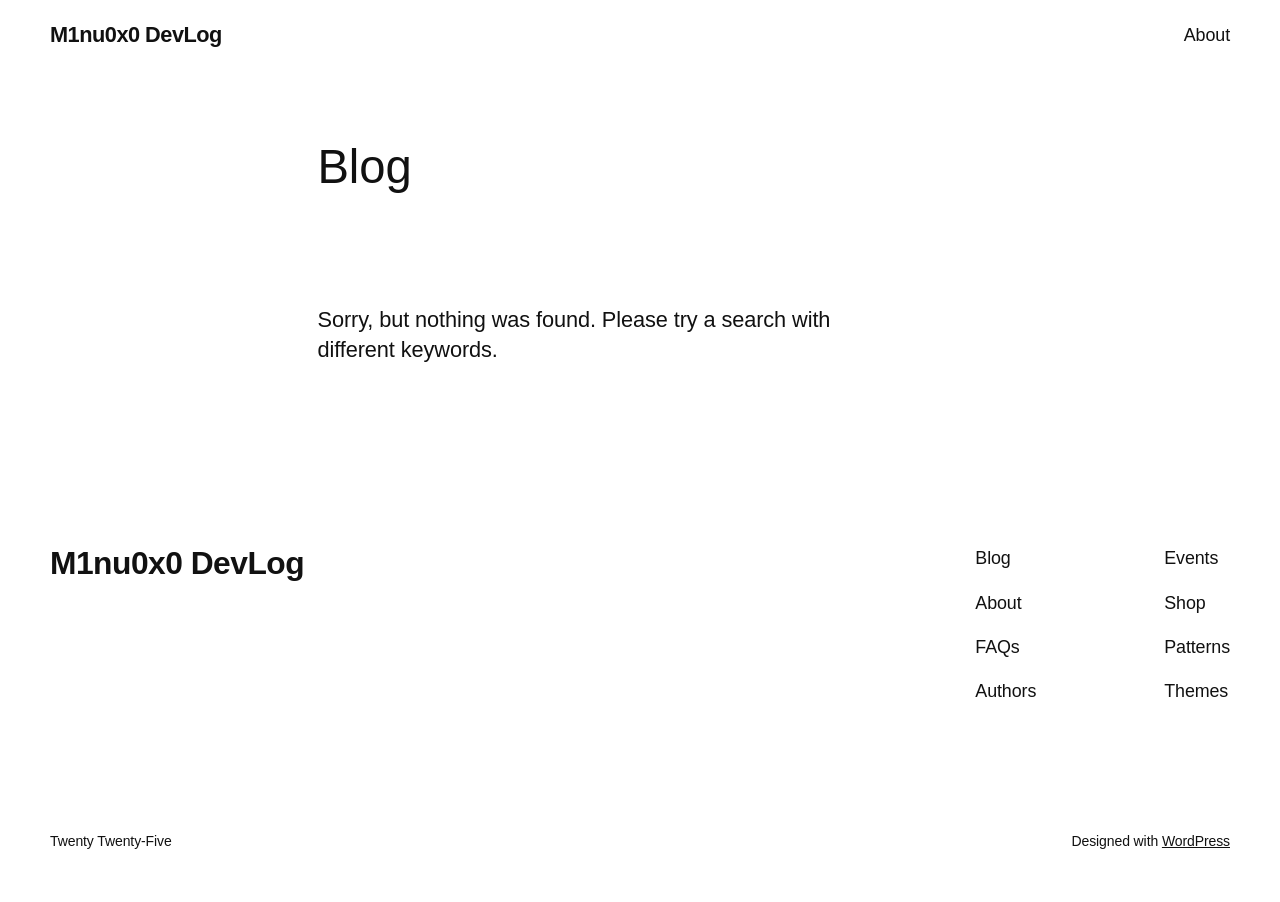
==== commit 97d8a2f1: "Publish 2026-11-12 16:06 KST" ====
--- a/index.html
+++ b/index.html
@@ -12,6 +12,10 @@
 <style id="wp-block-site-title-inline-css">
 .wp-block-site-title{box-sizing:border-box}.wp-block-site-title :where(a){color:inherit;font-family:inherit;font-size:inherit;font-style:inherit;font-weight:inherit;letter-spacing:inherit;line-height:inherit;text-decoration:inherit}
 /*# sourceURL=https://blog.m1nu0x0.com/wp-includes/blocks/site-title/style.min.css */
+</style>
+<style id="wp-block-page-list-inline-css">
+.wp-block-navigation .wp-block-page-list{align-items:var(--navigation-layout-align,initial);background-color:inherit;display:flex;flex-direction:var(--navigation-layout-direction,initial);flex-wrap:var(--navigation-layout-wrap,wrap);justify-content:var(--navigation-layout-justify,initial)}.wp-block-navigation .wp-block-navigation-item{background-color:inherit}.wp-block-page-list{box-sizing:border-box}
+/*# sourceURL=https://blog.m1nu0x0.com/wp-includes/blocks/page-list/style.min.css */
 </style>
 <style id="wp-block-navigation-inline-css">
 .wp-block-navigation{position:relative}.wp-block-navigation ul{margin-bottom:0;margin-left:0;margin-top:0;padding-left:0}.wp-block-navigation ul,.wp-block-navigation ul li{list-style:none}.wp-block-navigation .wp-block-navigation-item{align-items:center;background-color:inherit;display:flex;position:relative}.wp-block-navigation .wp-block-navigation-item .wp-block-navigation__submenu-container:empty{display:none}.wp-block-navigation .wp-block-navigation-item__content{display:block;z-index:1}.wp-block-navigation .wp-block-navigation-item__content.wp-block-navigation-item__content{color:inherit}.wp-block-navigation.has-text-decoration-underline .wp-block-navigation-item__content,.wp-block-navigation.has-text-decoration-underline .wp-block-navigation-item__content:active,.wp-block-navigation.has-text-decoration-underline .wp-block-navigation-item__content:focus{text-decoration:underline}.wp-block-navigation.has-text-decoration-line-through .wp-block-navigation-item__content,.wp-block-navigation.has-text-decoration-line-through .wp-block-navigation-item__content:active,.wp-block-navigation.has-text-decoration-line-through .wp-block-navigation-item__content:focus{text-decoration:line-through}.wp-block-navigation :where(a),.wp-block-navigation :where(a:active),.wp-block-navigation :where(a:focus){text-decoration:none}.wp-block-navigation .wp-block-navigation__submenu-icon{align-self:center;background-color:inherit;border:none;color:currentColor;display:inline-block;font-size:inherit;height:.6em;line-height:0;margin-left:.25em;padding:0;width:.6em}.wp-block-navigation .wp-block-navigation__submenu-icon svg{stroke:currentColor;display:inline-block;height:inherit;margin-top:.075em;width:inherit}.wp-block-navigation{--navigation-layout-justification-setting:flex-start;--navigation-layout-direction:row;--navigation-layout-wrap:wrap;--navigation-layout-justify:flex-start;--navigation-layout-align:center}.wp-block-navigation.is-vertical{--navigation-layout-direction:column;--navigation-layout-justify:initial;--navigation-layout-align:flex-start}.wp-block-navigation.no-wrap{--navigation-layout-wrap:nowrap}.wp-block-navigation.items-justified-center{--navigation-layout-justification-setting:center;--navigation-layout-justify:center}.wp-block-navigation.items-justified-center.is-vertical{--navigation-layout-align:center}.wp-block-navigation.items-justified-right{--navigation-layout-justification-setting:flex-end;--navigation-layout-justify:flex-end}.wp-block-navigation.items-justified-right.is-vertical{--navigation-layout-align:flex-end}.wp-block-navigation.items-justified-space-between{--navigation-layout-justification-setting:space-between;--navigation-layout-justify:space-between}:where(.wp-block-navigation) ul li{padding:0}.wp-block-navigation .has-child .wp-block-navigation__submenu-container{align-items:normal;background-color:inherit;color:inherit;display:flex;flex-direction:column;opacity:0;position:absolute;z-index:2}@media not (prefers-reduced-motion){.wp-block-navigation .has-child .wp-block-navigation__submenu-container{transition:opacity .1s linear}}.wp-block-navigation .has-child .wp-block-navigation__submenu-container{height:0;overflow:hidden;visibility:hidden;width:0}.wp-block-navigation .has-child .wp-block-navigation__submenu-container>.wp-block-navigation-item>.wp-block-navigation-item__content{display:flex;flex-grow:1;padding:.5em 1em}.wp-block-navigation .has-child .wp-block-navigation__submenu-container>.wp-block-navigation-item>.wp-block-navigation-item__content .wp-block-navigation__submenu-icon{margin-left:auto;margin-right:0}.wp-block-navigation .has-child .wp-block-navigation__submenu-container .wp-block-navigation-item__content{margin:0}.wp-block-navigation .has-child .wp-block-navigation__submenu-container{left:-1px;top:100%}@media (min-width:782px){.wp-block-navigation .has-child .wp-block-navigation__submenu-container .wp-block-navigation__submenu-container{left:100%;top:-1px}.wp-block-navigation .has-child .wp-block-navigation__submenu-container .wp-block-navigation__submenu-container:before{background:transparent;content:"";display:block;height:100%;position:absolute;right:100%;width:.5em}.wp-block-navigation .has-child .wp-block-navigation__submenu-container .wp-block-navigation__submenu-icon{margin-right:.25em}.wp-block-navigation .has-child .wp-block-navigation__submenu-container .wp-block-navigation__submenu-icon svg{transform:rotate(-90deg)}}@media (hover:hover){.wp-block-navigation .has-child:not(.open-on-click):hover>.wp-block-navigation__submenu-container{height:auto;min-width:200px;opacity:1;overflow:visible;visibility:visible;width:auto}}.wp-block-navigation .has-child .wp-block-navigation-submenu__toggle[aria-expanded=true]~.wp-block-navigation__submenu-container,.wp-block-navigation .has-child:not(.open-on-click):not(.open-on-hover-click):focus-within>.wp-block-navigation__submenu-container{height:auto;min-width:200px;opacity:1;overflow:visible;visibility:visible;width:auto}.wp-block-navigation .has-child.open-always{align-items:var(--navigation-layout-align,initial);flex-direction:var(--navigation-layout-direction,initial);flex-wrap:var(--navigation-layout-wrap,wrap);gap:var(--wp--style--block-gap,2em)}.wp-block-navigation .has-child.open-always,.wp-block-navigation .has-child.open-always .wp-block-navigation-item{justify-content:var(--navigation-layout-justify,initial)}.wp-block-navigation .has-child.open-always .wp-block-navigation__submenu-container,.wp-block-navigation .has-child.open-always.wp-block-navigation-submenu{gap:var(--wp--style--block-gap,2em)}.wp-block-navigation .has-child.open-always .wp-block-navigation-item,.wp-block-navigation .has-child.open-always .wp-block-navigation__submenu-container,.wp-block-navigation .has-child.open-always.wp-block-navigation-submenu{padding-bottom:0;padding-top:0}.wp-block-navigation .has-child.open-always .wp-block-navigation__submenu-container{padding-left:var(--wp--style--block-gap,2em);padding-right:var(--wp--style--block-gap,2em)}.wp-block-navigation .has-child.open-always .wp-block-navigation__submenu-container .wp-block-navigation-item__content{padding:0}.wp-block-navigation .has-child.open-always .wp-block-navigation__submenu-container>.wp-block-navigation-item>.wp-block-navigation-item__content,.wp-block-navigation .has-child.open-always>.wp-block-navigation-item__content{flex-grow:0}.wp-block-navigation .has-child.open-always>.wp-block-navigation__submenu-container{background-color:transparent;border:none;color:inherit;flex-basis:100%;height:auto;opacity:1;overflow:visible;position:static;visibility:visible;width:auto}.wp-block-navigation.has-background .has-child .wp-block-navigation__submenu-container{left:0;top:100%}@media (min-width:782px){.wp-block-navigation.has-background .has-child .wp-block-navigation__submenu-container .wp-block-navigation__submenu-container{left:100%;top:0}}.wp-block-navigation-submenu{display:flex;position:relative}.wp-block-navigation-submenu .wp-block-navigation__submenu-icon svg{stroke:currentColor}button.wp-block-navigation-item__content{background-color:transparent;border:none;color:currentColor;font-family:inherit;font-size:inherit;font-style:inherit;font-weight:inherit;letter-spacing:inherit;line-height:inherit;text-align:left;text-transform:inherit}.wp-block-navigation-submenu__toggle{cursor:pointer}.wp-block-navigation-submenu__toggle[aria-expanded=true]+.wp-block-navigation__submenu-icon>svg,.wp-block-navigation-submenu__toggle[aria-expanded=true]>svg{transform:rotate(180deg)}.wp-block-navigation-item.open-on-click .wp-block-navigation-submenu__toggle{padding-left:0;padding-right:.85em}.wp-block-navigation-item.open-on-click .wp-block-navigation-submenu__toggle+.wp-block-navigation__submenu-icon{margin-left:-.6em;pointer-events:none}.wp-block-navigation-item.open-on-click button.wp-block-navigation-item__content:not(.wp-block-navigation-submenu__toggle){padding:0}.wp-block-navigation .wp-block-page-list,.wp-block-navigation__container,.wp-block-navigation__responsive-close,.wp-block-navigation__responsive-container,.wp-block-navigation__responsive-container-content,.wp-block-navigation__responsive-dialog{gap:inherit}:where(.wp-block-navigation.has-background .wp-block-navigation-item a:not(.wp-element-button)),:where(.wp-block-navigation.has-background .wp-block-navigation-submenu a:not(.wp-element-button)){padding:.5em 1em}:where(.wp-block-navigation .wp-block-navigation__submenu-container .wp-block-navigation-item a:not(.wp-element-button)),:where(.wp-block-navigation .wp-block-navigation__submenu-container .wp-block-navigation-submenu a:not(.wp-element-button)),:where(.wp-block-navigation .wp-block-navigation__submenu-container .wp-block-navigation-submenu button.wp-block-navigation-item__content),:where(.wp-block-navigation .wp-block-navigation__submenu-container .wp-block-pages-list__item button.wp-block-navigation-item__content){padding:.5em 1em}.wp-block-navigation.items-justified-right .wp-block-navigation__container .has-child .wp-block-navigation__submenu-container,.wp-block-navigation.items-justified-right .wp-block-page-list>.has-child .wp-block-navigation__submenu-container,.wp-block-navigation.items-justified-space-between .wp-block-page-list>.has-child:last-child .wp-block-navigation__submenu-container,.wp-block-navigation.items-justified-space-between>.wp-block-navigation__container>.has-child:last-child .wp-block-navigation__submenu-container{left:auto;right:0}.wp-block-navigation.items-justified-right .wp-block-navigation__container .has-child .wp-block-navigation__submenu-container .wp-block-navigation__submenu-container,.wp-block-navigation.items-justified-right .wp-block-page-list>.has-child .wp-block-navigation__submenu-container .wp-block-navigation__submenu-container,.wp-block-navigation.items-justified-space-between .wp-block-page-list>.has-child:last-child .wp-block-navigation__submenu-container .wp-block-navigation__submenu-container,.wp-block-navigation.items-justified-space-between>.wp-block-navigation__container>.has-child:last-child .wp-block-navigation__submenu-container .wp-block-navigation__submenu-container{left:-1px;right:-1px}@media (min-width:782px){.wp-block-navigation.items-justified-right .wp-block-navigation__container .has-child .wp-block-navigation__submenu-container .wp-block-navigation__submenu-container,.wp-block-navigation.items-justified-right .wp-block-page-list>.has-child .wp-block-navigation__submenu-container .wp-block-navigation__submenu-container,.wp-block-navigation.items-justified-space-between .wp-block-page-list>.has-child:last-child .wp-block-navigation__submenu-container .wp-block-navigation__submenu-container,.wp-block-navigation.items-justified-space-between>.wp-block-navigation__container>.has-child:last-child .wp-block-navigation__submenu-container .wp-block-navigation__submenu-container{left:auto;right:100%}}.wp-block-navigation:not(.has-background) .wp-block-navigation__submenu-container{background-color:#fff;border:1px solid rgba(0,0,0,.15)}.wp-block-navigation.has-background .wp-block-navigation__submenu-container{background-color:inherit}.wp-block-navigation:not(.has-text-color) .wp-block-navigation__submenu-container{color:#000}.wp-block-navigation__container{align-items:var(--navigation-layout-align,initial);display:flex;flex-direction:var(--navigation-layout-direction,initial);flex-wrap:var(--navigation-layout-wrap,wrap);justify-content:var(--navigation-layout-justify,initial);list-style:none;margin:0;padding-left:0}.wp-block-navigation__container .is-responsive{display:none}.wp-block-navigation__container:only-child,.wp-block-page-list:only-child{flex-grow:1}@keyframes overlay-menu__fade-in-animation{0%{opacity:0;transform:translateY(.5em)}to{opacity:1;transform:translateY(0)}}.wp-block-navigation__responsive-container{bottom:0;display:none;left:0;position:fixed;right:0;top:0}.wp-block-navigation__responsive-container :where(.wp-block-navigation-item a){color:inherit}.wp-block-navigation__responsive-container .wp-block-navigation__responsive-container-content{align-items:var(--navigation-layout-align,initial);display:flex;flex-direction:var(--navigation-layout-direction,initial);flex-wrap:var(--navigation-layout-wrap,wrap);justify-content:var(--navigation-layout-justify,initial)}.wp-block-navigation__responsive-container:not(.is-menu-open.is-menu-open){background-color:inherit!important;color:inherit!important}.wp-block-navigation__responsive-container.is-menu-open{background-color:inherit;display:flex;flex-direction:column}@media not (prefers-reduced-motion){.wp-block-navigation__responsive-container.is-menu-open{animation:overlay-menu__fade-in-animation .1s ease-out;animation-fill-mode:forwards}}.wp-block-navigation__responsive-container.is-menu-open:not(.disable-default-overlay){padding:clamp(1rem,var(--wp--style--root--padding-top),20rem) clamp(1rem,var(--wp--style--root--padding-right),20rem) clamp(1rem,var(--wp--style--root--padding-bottom),20rem) clamp(1rem,var(--wp--style--root--padding-left),20rem)}.wp-block-navigation__responsive-container.is-menu-open{overflow:auto;z-index:100000}.wp-block-navigation__responsive-container.is-menu-open:not(.disable-default-overlay) .wp-block-navigation__responsive-container-content{padding-top:calc(2rem + 24px)}.wp-block-navigation__responsive-container.is-menu-open:where(:not(.disable-default-overlay)) .wp-block-navigation__responsive-container-content{align-items:var(--navigation-layout-justification-setting,inherit);display:flex;flex-direction:column;flex-wrap:nowrap;overflow:visible}.wp-block-navigation__responsive-container.is-menu-open:where(:not(.disable-default-overlay)) .wp-block-navigation__responsive-container-content,.wp-block-navigation__responsive-container.is-menu-open:where(:not(.disable-default-overlay)) .wp-block-navigation__responsive-container-content .wp-block-navigation__container,.wp-block-navigation__responsive-container.is-menu-open:where(:not(.disable-default-overlay)) .wp-block-navigation__responsive-container-content .wp-block-page-list{justify-content:flex-start}.wp-block-navigation__responsive-container.is-menu-open:where(:not(.disable-default-overlay)) .wp-block-navigation__responsive-container-content .wp-block-navigation__submenu-icon{display:none}.wp-block-navigation__responsive-container.is-menu-open:where(:not(.disable-default-overlay)) .wp-block-navigation__responsive-container-content .has-child .wp-block-navigation__submenu-container{border:none;height:auto;min-width:200px;opacity:1;overflow:initial;padding-left:2rem;padding-right:2rem;position:static;visibility:visible;width:auto}.wp-block-navigation__responsive-container.is-menu-open:where(:not(.disable-default-overlay)) .wp-block-navigation__responsive-container-content .wp-block-navigation__container,.wp-block-navigation__responsive-container.is-menu-open:where(:not(.disable-default-overlay)) .wp-block-navigation__responsive-container-content .wp-block-navigation__submenu-container{gap:inherit}.wp-block-navigation__responsive-container.is-menu-open:where(:not(.disable-default-overlay)) .wp-block-navigation__responsive-container-content .wp-block-navigation__submenu-container{padding-top:var(--wp--style--block-gap,2em)}.wp-block-navigation__responsive-container.is-menu-open:where(:not(.disable-default-overlay)) .wp-block-navigation__responsive-container-content .wp-block-navigation-item__content{padding:0}.wp-block-navigation__responsive-container.is-menu-open:where(:not(.disable-default-overlay)) .wp-block-navigation__responsive-container-content .wp-block-navigation-item,.wp-block-navigation__responsive-container.is-menu-open:where(:not(.disable-default-overlay)) .wp-block-navigation__responsive-container-content .wp-block-navigation__container,.wp-block-navigation__responsive-container.is-menu-open:where(:not(.disable-default-overlay)) .wp-block-navigation__responsive-container-content .wp-block-page-list{align-items:var(--navigation-layout-justification-setting,initial);display:flex;flex-direction:column}.wp-block-navigation__responsive-container.is-menu-open:where(:not(.disable-default-overlay)) .wp-block-navigation-item,.wp-block-navigation__responsive-container.is-menu-open:where(:not(.disable-default-overlay)) .wp-block-navigation-item .wp-block-navigation__submenu-container,.wp-block-navigation__responsive-container.is-menu-open:where(:not(.disable-default-overlay)) .wp-block-navigation__container,.wp-block-navigation__responsive-container.is-menu-open:where(:not(.disable-default-overlay)) .wp-block-page-list{background:transparent!important;color:inherit!important}.wp-block-navigation__responsive-container.is-menu-open:where(:not(.disable-default-overlay)) .wp-block-navigation__submenu-container.wp-block-navigation__submenu-container.wp-block-navigation__submenu-container.wp-block-navigation__submenu-container{left:auto;right:auto}.wp-block-navigation__responsive-container.disable-default-overlay .wp-block-navigation__overlay-container{display:none;width:100%}.wp-block-navigation__responsive-container.disable-default-overlay .wp-block-navigation__responsive-close{max-width:none}.wp-block-navigation__responsive-container.disable-default-overlay.is-menu-open .wp-block-navigation__responsive-container-content>:not(.wp-block-navigation__overlay-container){display:none}.wp-block-navigation__responsive-container.disable-default-overlay.is-menu-open .wp-block-navigation__responsive-container-content .wp-block-navigation__overlay-container{display:block}.wp-block-navigation__responsive-container.disable-default-overlay.is-menu-open .wp-block-navigation__responsive-container-content .wp-block-navigation__overlay-container .wp-block-navigation__submenu-container{left:0;right:auto}@media (min-width:600px){.wp-block-navigation__responsive-container:not(.hidden-by-default):not(.is-menu-open){background-color:inherit;display:block;position:relative;width:100%;z-index:auto}.wp-block-navigation__responsive-container:not(.hidden-by-default):not(.is-menu-open) .wp-block-navigation__responsive-container-close{display:none}.wp-block-navigation__responsive-container.is-menu-open .wp-block-navigation__submenu-container.wp-block-navigation__submenu-container.wp-block-navigation__submenu-container.wp-block-navigation__submenu-container{left:0}}.wp-block-navigation:not(.has-background) .wp-block-navigation__responsive-container.is-menu-open:not(.disable-default-overlay){background-color:#fff}.wp-block-navigation:not(.has-text-color) .wp-block-navigation__responsive-container.is-menu-open:not(.disable-default-overlay){color:#000}.wp-block-navigation__toggle_button_label{font-size:1rem;font-weight:700}.wp-block-navigation__responsive-container-close,.wp-block-navigation__responsive-container-open{background:transparent;border:none;color:currentColor;cursor:pointer;margin:0;padding:0;text-transform:inherit;vertical-align:middle}.wp-block-navigation__responsive-container-close svg,.wp-block-navigation__responsive-container-open svg{fill:currentColor;display:block;height:24px;pointer-events:none;width:24px}.wp-block-navigation__responsive-container-open{display:flex}.wp-block-navigation__responsive-container-open.wp-block-navigation__responsive-container-open.wp-block-navigation__responsive-container-open{font-family:inherit;font-size:inherit;font-weight:inherit}@media (min-width:600px){.wp-block-navigation__responsive-container-open:not(.always-shown){display:none}}.wp-block-navigation__responsive-container-close{position:absolute;right:0;top:0;z-index:2}.wp-block-navigation__responsive-container-close.wp-block-navigation__responsive-container-close.wp-block-navigation__responsive-container-close{font-family:inherit;font-size:inherit;font-weight:inherit}.disable-default-overlay .wp-block-navigation__responsive-container-close{right:clamp(1rem,var(--wp--style--root--padding-left),20rem);top:clamp(1rem,var(--wp--style--root--padding-left),20rem)}.wp-block-navigation__responsive-close{width:100%}.has-modal-open .wp-block-navigation__responsive-close{margin-left:auto;margin-right:auto;max-width:var(--wp--style--global--wide-size,100%)}.wp-block-navigation__responsive-close:focus{outline:none}.is-menu-open .wp-block-navigation__responsive-close,.is-menu-open .wp-block-navigation__responsive-container-content,.is-menu-open .wp-block-navigation__responsive-dialog{box-sizing:border-box}.wp-block-navigation__responsive-dialog{position:relative}.has-modal-open .admin-bar .is-menu-open:where(:not(.disable-default-overlay)) .wp-block-navigation__responsive-dialog{margin-top:46px}@media (min-width:782px){.has-modal-open .admin-bar .is-menu-open:where(:not(.disable-default-overlay)) .wp-block-navigation__responsive-dialog{margin-top:32px}}html.has-modal-open{overflow:hidden}
@@ -130,7 +134,7 @@
 							<div class="wp-block-navigation__responsive-container-content" 
 				data-wp-watch="callbacks.focusFirstElement"
 			 id="modal-1-content">
-								
+								<ul class="wp-block-navigation__container is-responsive items-justified-right wp-block-navigation"><ul class="wp-block-page-list"><li class="wp-block-pages-list__item wp-block-navigation-item open-on-hover-click"><a class="wp-block-pages-list__item__link wp-block-navigation-item__content" href="https://blog.m1nu0x0.com/about/">About</a></li></ul></ul>
 								
 							</div>
 						</div>
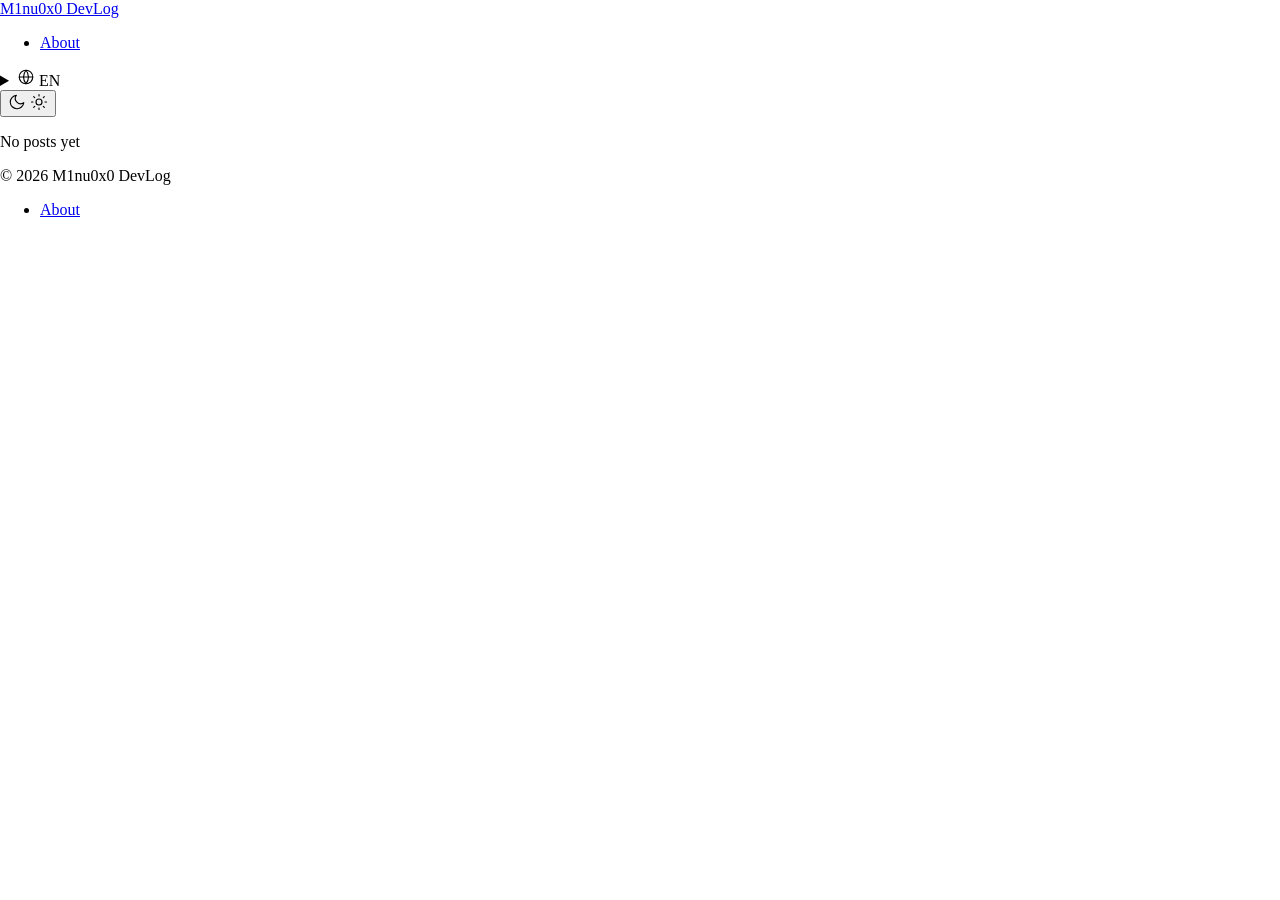
==== commit 8bf9fa30: "Publish 2026-11-13 07:47 KST" ====
--- a/index.html
+++ b/index.html
@@ -1,255 +1,165 @@
-<!DOCTYPE html>
+<!doctype html>
 <html lang="en-US">
 <head>
-	<meta charset="UTF-8" />
-	<meta name="viewport" content="width=device-width, initial-scale=1" />
-<meta name='robots' content='max-image-preview:large' />
-<title>M1nu0x0 DevLog</title>
+<meta charset="UTF-8">
+<meta name="viewport" content="width=device-width, initial-scale=1">
+<meta name="color-scheme" content="light dark">
+<script>try{var t=localStorage.getItem('mb-theme');if(t==='light'||t==='dark'){document.documentElement.setAttribute('data-theme',t);}}catch(e){}</script>
+<meta name='robots' content='index, follow, max-image-preview:large, max-snippet:-1, max-video-preview:-1' />
+<link rel="alternate" href="https://blog.m1nu0x0.com/en/" hreflang="en" />
+<link rel="alternate" href="https://blog.m1nu0x0.com/ko/" hreflang="ko" />
+<link rel="alternate" href="https://blog.m1nu0x0.com/ja/" hreflang="ja" />
+<link rel="alternate" href="https://blog.m1nu0x0.com/" hreflang="x-default" />
+
+	<!-- This site is optimized with the Yoast SEO plugin v28.8 - https://yoast.com/product/yoast-seo-wordpress/ -->
+	<title>M1nu0x0 DevLog -</title>
+	<link rel="canonical" href="https://blog.m1nu0x0.com/en/" />
+	<meta property="og:locale" content="en_US" />
+	<meta property="og:locale:alternate" content="ko_KR" />
+	<meta property="og:locale:alternate" content="ja_JP" />
+	<meta property="og:type" content="website" />
+	<meta property="og:title" content="M1nu0x0 DevLog -" />
+	<meta property="og:url" content="https://blog.m1nu0x0.com/en/" />
+	<meta property="og:site_name" content="M1nu0x0 DevLog" />
+	<meta name="twitter:card" content="summary_large_image" />
+	<script type="application/ld+json" class="yoast-schema-graph">{"@context":"https:\/\/schema.org","@graph":[{"@type":"CollectionPage","@id":"https:\/\/blog.m1nu0x0.com\/en\/","url":"https:\/\/blog.m1nu0x0.com\/en\/","name":"M1nu0x0 DevLog -","isPartOf":{"@id":"https:\/\/blog.m1nu0x0.com\/en\/#website"},"about":{"@id":"https:\/\/blog.m1nu0x0.com\/en\/#\/schema\/person\/05aa303d1eec374d1f9a0ea5fa0605a9"},"breadcrumb":{"@id":"https:\/\/blog.m1nu0x0.com\/en\/#breadcrumb"},"inLanguage":"en-US"},{"@type":"BreadcrumbList","@id":"https:\/\/blog.m1nu0x0.com\/en\/#breadcrumb","itemListElement":[{"@type":"ListItem","position":1,"name":"Home"}]},{"@type":"WebSite","@id":"https:\/\/blog.m1nu0x0.com\/en\/#website","url":"https:\/\/blog.m1nu0x0.com\/en\/","name":"M1nu0x0 DevLog","description":"","publisher":{"@id":"https:\/\/blog.m1nu0x0.com\/en\/#\/schema\/person\/05aa303d1eec374d1f9a0ea5fa0605a9"},"inLanguage":"en-US"},{"@type":["Person","Organization"],"@id":"https:\/\/blog.m1nu0x0.com\/en\/#\/schema\/person\/05aa303d1eec374d1f9a0ea5fa0605a9","name":"m1nu0x0","image":{"@type":"ImageObject","inLanguage":"en-US","@id":"https:\/\/blog.m1nu0x0.com\/wp-content\/uploads\/2026\/11\/35999676.jpeg","url":"https:\/\/blog.m1nu0x0.com\/wp-content\/uploads\/2026\/11\/35999676.jpeg","contentUrl":"https:\/\/blog.m1nu0x0.com\/wp-content\/uploads\/2026\/11\/35999676.jpeg","width":209,"height":209,"caption":"m1nu0x0"},"logo":{"@id":"https:\/\/blog.m1nu0x0.com\/wp-content\/uploads\/2026\/11\/35999676.jpeg"}}]}</script>
+	<!-- / Yoast SEO plugin. -->
+
+
 <style id="wp-img-auto-sizes-contain-inline-css">
 img:is([sizes=auto i],[sizes^="auto," i]){contain-intrinsic-size:3000px 1500px}
 /*# sourceURL=wp-img-auto-sizes-contain-inline-css */
 </style>
-<style id="wp-block-site-title-inline-css">
-.wp-block-site-title{box-sizing:border-box}.wp-block-site-title :where(a){color:inherit;font-family:inherit;font-size:inherit;font-style:inherit;font-weight:inherit;letter-spacing:inherit;line-height:inherit;text-decoration:inherit}
-/*# sourceURL=https://blog.m1nu0x0.com/wp-includes/blocks/site-title/style.min.css */
-</style>
-<style id="wp-block-page-list-inline-css">
-.wp-block-navigation .wp-block-page-list{align-items:var(--navigation-layout-align,initial);background-color:inherit;display:flex;flex-direction:var(--navigation-layout-direction,initial);flex-wrap:var(--navigation-layout-wrap,wrap);justify-content:var(--navigation-layout-justify,initial)}.wp-block-navigation .wp-block-navigation-item{background-color:inherit}.wp-block-page-list{box-sizing:border-box}
-/*# sourceURL=https://blog.m1nu0x0.com/wp-includes/blocks/page-list/style.min.css */
-</style>
-<style id="wp-block-navigation-inline-css">
-.wp-block-navigation{position:relative}.wp-block-navigation ul{margin-bottom:0;margin-left:0;margin-top:0;padding-left:0}.wp-block-navigation ul,.wp-block-navigation ul li{list-style:none}.wp-block-navigation .wp-block-navigation-item{align-items:center;background-color:inherit;display:flex;position:relative}.wp-block-navigation .wp-block-navigation-item .wp-block-navigation__submenu-container:empty{display:none}.wp-block-navigation .wp-block-navigation-item__content{display:block;z-index:1}.wp-block-navigation .wp-block-navigation-item__content.wp-block-navigation-item__content{color:inherit}.wp-block-navigation.has-text-decoration-underline .wp-block-navigation-item__content,.wp-block-navigation.has-text-decoration-underline .wp-block-navigation-item__content:active,.wp-block-navigation.has-text-decoration-underline .wp-block-navigation-item__content:focus{text-decoration:underline}.wp-block-navigation.has-text-decoration-line-through .wp-block-navigation-item__content,.wp-block-navigation.has-text-decoration-line-through .wp-block-navigation-item__content:active,.wp-block-navigation.has-text-decoration-line-through .wp-block-navigation-item__content:focus{text-decoration:line-through}.wp-block-navigation :where(a),.wp-block-navigation :where(a:active),.wp-block-navigation :where(a:focus){text-decoration:none}.wp-block-navigation .wp-block-navigation__submenu-icon{align-self:center;background-color:inherit;border:none;color:currentColor;display:inline-block;font-size:inherit;height:.6em;line-height:0;margin-left:.25em;padding:0;width:.6em}.wp-block-navigation .wp-block-navigation__submenu-icon svg{stroke:currentColor;display:inline-block;height:inherit;margin-top:.075em;width:inherit}.wp-block-navigation{--navigation-layout-justification-setting:flex-start;--navigation-layout-direction:row;--navigation-layout-wrap:wrap;--navigation-layout-justify:flex-start;--navigation-layout-align:center}.wp-block-navigation.is-vertical{--navigation-layout-direction:column;--navigation-layout-justify:initial;--navigation-layout-align:flex-start}.wp-block-navigation.no-wrap{--navigation-layout-wrap:nowrap}.wp-block-navigation.items-justified-center{--navigation-layout-justification-setting:center;--navigation-layout-justify:center}.wp-block-navigation.items-justified-center.is-vertical{--navigation-layout-align:center}.wp-block-navigation.items-justified-right{--navigation-layout-justification-setting:flex-end;--navigation-layout-justify:flex-end}.wp-block-navigation.items-justified-right.is-vertical{--navigation-layout-align:flex-end}.wp-block-navigation.items-justified-space-between{--navigation-layout-justification-setting:space-between;--navigation-layout-justify:space-between}:where(.wp-block-navigation) ul li{padding:0}.wp-block-navigation .has-child .wp-block-navigation__submenu-container{align-items:normal;background-color:inherit;color:inherit;display:flex;flex-direction:column;opacity:0;position:absolute;z-index:2}@media not (prefers-reduced-motion){.wp-block-navigation .has-child .wp-block-navigation__submenu-container{transition:opacity .1s linear}}.wp-block-navigation .has-child .wp-block-navigation__submenu-container{height:0;overflow:hidden;visibility:hidden;width:0}.wp-block-navigation .has-child .wp-block-navigation__submenu-container>.wp-block-navigation-item>.wp-block-navigation-item__content{display:flex;flex-grow:1;padding:.5em 1em}.wp-block-navigation .has-child .wp-block-navigation__submenu-container>.wp-block-navigation-item>.wp-block-navigation-item__content .wp-block-navigation__submenu-icon{margin-left:auto;margin-right:0}.wp-block-navigation .has-child .wp-block-navigation__submenu-container .wp-block-navigation-item__content{margin:0}.wp-block-navigation .has-child .wp-block-navigation__submenu-container{left:-1px;top:100%}@media (min-width:782px){.wp-block-navigation .has-child .wp-block-navigation__submenu-container .wp-block-navigation__submenu-container{left:100%;top:-1px}.wp-block-navigation .has-child .wp-block-navigation__submenu-container .wp-block-navigation__submenu-container:before{background:transparent;content:"";display:block;height:100%;position:absolute;right:100%;width:.5em}.wp-block-navigation .has-child .wp-block-navigation__submenu-container .wp-block-navigation__submenu-icon{margin-right:.25em}.wp-block-navigation .has-child .wp-block-navigation__submenu-container .wp-block-navigation__submenu-icon svg{transform:rotate(-90deg)}}@media (hover:hover){.wp-block-navigation .has-child:not(.open-on-click):hover>.wp-block-navigation__submenu-container{height:auto;min-width:200px;opacity:1;overflow:visible;visibility:visible;width:auto}}.wp-block-navigation .has-child .wp-block-navigation-submenu__toggle[aria-expanded=true]~.wp-block-navigation__submenu-container,.wp-block-navigation .has-child:not(.open-on-click):not(.open-on-hover-click):focus-within>.wp-block-navigation__submenu-container{height:auto;min-width:200px;opacity:1;overflow:visible;visibility:visible;width:auto}.wp-block-navigation .has-child.open-always{align-items:var(--navigation-layout-align,initial);flex-direction:var(--navigation-layout-direction,initial);flex-wrap:var(--navigation-layout-wrap,wrap);gap:var(--wp--style--block-gap,2em)}.wp-block-navigation .has-child.open-always,.wp-block-navigation .has-child.open-always .wp-block-navigation-item{justify-content:var(--navigation-layout-justify,initial)}.wp-block-navigation .has-child.open-always .wp-block-navigation__submenu-container,.wp-block-navigation .has-child.open-always.wp-block-navigation-submenu{gap:var(--wp--style--block-gap,2em)}.wp-block-navigation .has-child.open-always .wp-block-navigation-item,.wp-block-navigation .has-child.open-always .wp-block-navigation__submenu-container,.wp-block-navigation .has-child.open-always.wp-block-navigation-submenu{padding-bottom:0;padding-top:0}.wp-block-navigation .has-child.open-always .wp-block-navigation__submenu-container{padding-left:var(--wp--style--block-gap,2em);padding-right:var(--wp--style--block-gap,2em)}.wp-block-navigation .has-child.open-always .wp-block-navigation__submenu-container .wp-block-navigation-item__content{padding:0}.wp-block-navigation .has-child.open-always .wp-block-navigation__submenu-container>.wp-block-navigation-item>.wp-block-navigation-item__content,.wp-block-navigation .has-child.open-always>.wp-block-navigation-item__content{flex-grow:0}.wp-block-navigation .has-child.open-always>.wp-block-navigation__submenu-container{background-color:transparent;border:none;color:inherit;flex-basis:100%;height:auto;opacity:1;overflow:visible;position:static;visibility:visible;width:auto}.wp-block-navigation.has-background .has-child .wp-block-navigation__submenu-container{left:0;top:100%}@media (min-width:782px){.wp-block-navigation.has-background .has-child .wp-block-navigation__submenu-container .wp-block-navigation__submenu-container{left:100%;top:0}}.wp-block-navigation-submenu{display:flex;position:relative}.wp-block-navigation-submenu .wp-block-navigation__submenu-icon svg{stroke:currentColor}button.wp-block-navigation-item__content{background-color:transparent;border:none;color:currentColor;font-family:inherit;font-size:inherit;font-style:inherit;font-weight:inherit;letter-spacing:inherit;line-height:inherit;text-align:left;text-transform:inherit}.wp-block-navigation-submenu__toggle{cursor:pointer}.wp-block-navigation-submenu__toggle[aria-expanded=true]+.wp-block-navigation__submenu-icon>svg,.wp-block-navigation-submenu__toggle[aria-expanded=true]>svg{transform:rotate(180deg)}.wp-block-navigation-item.open-on-click .wp-block-navigation-submenu__toggle{padding-left:0;padding-right:.85em}.wp-block-navigation-item.open-on-click .wp-block-navigation-submenu__toggle+.wp-block-navigation__submenu-icon{margin-left:-.6em;pointer-events:none}.wp-block-navigation-item.open-on-click button.wp-block-navigation-item__content:not(.wp-block-navigation-submenu__toggle){padding:0}.wp-block-navigation .wp-block-page-list,.wp-block-navigation__container,.wp-block-navigation__responsive-close,.wp-block-navigation__responsive-container,.wp-block-navigation__responsive-container-content,.wp-block-navigation__responsive-dialog{gap:inherit}:where(.wp-block-navigation.has-background .wp-block-navigation-item a:not(.wp-element-button)),:where(.wp-block-navigation.has-background .wp-block-navigation-submenu a:not(.wp-element-button)){padding:.5em 1em}:where(.wp-block-navigation .wp-block-navigation__submenu-container .wp-block-navigation-item a:not(.wp-element-button)),:where(.wp-block-navigation .wp-block-navigation__submenu-container .wp-block-navigation-submenu a:not(.wp-element-button)),:where(.wp-block-navigation .wp-block-navigation__submenu-container .wp-block-navigation-submenu button.wp-block-navigation-item__content),:where(.wp-block-navigation .wp-block-navigation__submenu-container .wp-block-pages-list__item button.wp-block-navigation-item__content){padding:.5em 1em}.wp-block-navigation.items-justified-right .wp-block-navigation__container .has-child .wp-block-navigation__submenu-container,.wp-block-navigation.items-justified-right .wp-block-page-list>.has-child .wp-block-navigation__submenu-container,.wp-block-navigation.items-justified-space-between .wp-block-page-list>.has-child:last-child .wp-block-navigation__submenu-container,.wp-block-navigation.items-justified-space-between>.wp-block-navigation__container>.has-child:last-child .wp-block-navigation__submenu-container{left:auto;right:0}.wp-block-navigation.items-justified-right .wp-block-navigation__container .has-child .wp-block-navigation__submenu-container .wp-block-navigation__submenu-container,.wp-block-navigation.items-justified-right .wp-block-page-list>.has-child .wp-block-navigation__submenu-container .wp-block-navigation__submenu-container,.wp-block-navigation.items-justified-space-between .wp-block-page-list>.has-child:last-child .wp-block-navigation__submenu-container .wp-block-navigation__submenu-container,.wp-block-navigation.items-justified-space-between>.wp-block-navigation__container>.has-child:last-child .wp-block-navigation__submenu-container .wp-block-navigation__submenu-container{left:-1px;right:-1px}@media (min-width:782px){.wp-block-navigation.items-justified-right .wp-block-navigation__container .has-child .wp-block-navigation__submenu-container .wp-block-navigation__submenu-container,.wp-block-navigation.items-justified-right .wp-block-page-list>.has-child .wp-block-navigation__submenu-container .wp-block-navigation__submenu-container,.wp-block-navigation.items-justified-space-between .wp-block-page-list>.has-child:last-child .wp-block-navigation__submenu-container .wp-block-navigation__submenu-container,.wp-block-navigation.items-justified-space-between>.wp-block-navigation__container>.has-child:last-child .wp-block-navigation__submenu-container .wp-block-navigation__submenu-container{left:auto;right:100%}}.wp-block-navigation:not(.has-background) .wp-block-navigation__submenu-container{background-color:#fff;border:1px solid rgba(0,0,0,.15)}.wp-block-navigation.has-background .wp-block-navigation__submenu-container{background-color:inherit}.wp-block-navigation:not(.has-text-color) .wp-block-navigation__submenu-container{color:#000}.wp-block-navigation__container{align-items:var(--navigation-layout-align,initial);display:flex;flex-direction:var(--navigation-layout-direction,initial);flex-wrap:var(--navigation-layout-wrap,wrap);justify-content:var(--navigation-layout-justify,initial);list-style:none;margin:0;padding-left:0}.wp-block-navigation__container .is-responsive{display:none}.wp-block-navigation__container:only-child,.wp-block-page-list:only-child{flex-grow:1}@keyframes overlay-menu__fade-in-animation{0%{opacity:0;transform:translateY(.5em)}to{opacity:1;transform:translateY(0)}}.wp-block-navigation__responsive-container{bottom:0;display:none;left:0;position:fixed;right:0;top:0}.wp-block-navigation__responsive-container :where(.wp-block-navigation-item a){color:inherit}.wp-block-navigation__responsive-container .wp-block-navigation__responsive-container-content{align-items:var(--navigation-layout-align,initial);display:flex;flex-direction:var(--navigation-layout-direction,initial);flex-wrap:var(--navigation-layout-wrap,wrap);justify-content:var(--navigation-layout-justify,initial)}.wp-block-navigation__responsive-container:not(.is-menu-open.is-menu-open){background-color:inherit!important;color:inherit!important}.wp-block-navigation__responsive-container.is-menu-open{background-color:inherit;display:flex;flex-direction:column}@media not (prefers-reduced-motion){.wp-block-navigation__responsive-container.is-menu-open{animation:overlay-menu__fade-in-animation .1s ease-out;animation-fill-mode:forwards}}.wp-block-navigation__responsive-container.is-menu-open:not(.disable-default-overlay){padding:clamp(1rem,var(--wp--style--root--padding-top),20rem) clamp(1rem,var(--wp--style--root--padding-right),20rem) clamp(1rem,var(--wp--style--root--padding-bottom),20rem) clamp(1rem,var(--wp--style--root--padding-left),20rem)}.wp-block-navigation__responsive-container.is-menu-open{overflow:auto;z-index:100000}.wp-block-navigation__responsive-container.is-menu-open:not(.disable-default-overlay) .wp-block-navigation__responsive-container-content{padding-top:calc(2rem + 24px)}.wp-block-navigation__responsive-container.is-menu-open:where(:not(.disable-default-overlay)) .wp-block-navigation__responsive-container-content{align-items:var(--navigation-layout-justification-setting,inherit);display:flex;flex-direction:column;flex-wrap:nowrap;overflow:visible}.wp-block-navigation__responsive-container.is-menu-open:where(:not(.disable-default-overlay)) .wp-block-navigation__responsive-container-content,.wp-block-navigation__responsive-container.is-menu-open:where(:not(.disable-default-overlay)) .wp-block-navigation__responsive-container-content .wp-block-navigation__container,.wp-block-navigation__responsive-container.is-menu-open:where(:not(.disable-default-overlay)) .wp-block-navigation__responsive-container-content .wp-block-page-list{justify-content:flex-start}.wp-block-navigation__responsive-container.is-menu-open:where(:not(.disable-default-overlay)) .wp-block-navigation__responsive-container-content .wp-block-navigation__submenu-icon{display:none}.wp-block-navigation__responsive-container.is-menu-open:where(:not(.disable-default-overlay)) .wp-block-navigation__responsive-container-content .has-child .wp-block-navigation__submenu-container{border:none;height:auto;min-width:200px;opacity:1;overflow:initial;padding-left:2rem;padding-right:2rem;position:static;visibility:visible;width:auto}.wp-block-navigation__responsive-container.is-menu-open:where(:not(.disable-default-overlay)) .wp-block-navigation__responsive-container-content .wp-block-navigation__container,.wp-block-navigation__responsive-container.is-menu-open:where(:not(.disable-default-overlay)) .wp-block-navigation__responsive-container-content .wp-block-navigation__submenu-container{gap:inherit}.wp-block-navigation__responsive-container.is-menu-open:where(:not(.disable-default-overlay)) .wp-block-navigation__responsive-container-content .wp-block-navigation__submenu-container{padding-top:var(--wp--style--block-gap,2em)}.wp-block-navigation__responsive-container.is-menu-open:where(:not(.disable-default-overlay)) .wp-block-navigation__responsive-container-content .wp-block-navigation-item__content{padding:0}.wp-block-navigation__responsive-container.is-menu-open:where(:not(.disable-default-overlay)) .wp-block-navigation__responsive-container-content .wp-block-navigation-item,.wp-block-navigation__responsive-container.is-menu-open:where(:not(.disable-default-overlay)) .wp-block-navigation__responsive-container-content .wp-block-navigation__container,.wp-block-navigation__responsive-container.is-menu-open:where(:not(.disable-default-overlay)) .wp-block-navigation__responsive-container-content .wp-block-page-list{align-items:var(--navigation-layout-justification-setting,initial);display:flex;flex-direction:column}.wp-block-navigation__responsive-container.is-menu-open:where(:not(.disable-default-overlay)) .wp-block-navigation-item,.wp-block-navigation__responsive-container.is-menu-open:where(:not(.disable-default-overlay)) .wp-block-navigation-item .wp-block-navigation__submenu-container,.wp-block-navigation__responsive-container.is-menu-open:where(:not(.disable-default-overlay)) .wp-block-navigation__container,.wp-block-navigation__responsive-container.is-menu-open:where(:not(.disable-default-overlay)) .wp-block-page-list{background:transparent!important;color:inherit!important}.wp-block-navigation__responsive-container.is-menu-open:where(:not(.disable-default-overlay)) .wp-block-navigation__submenu-container.wp-block-navigation__submenu-container.wp-block-navigation__submenu-container.wp-block-navigation__submenu-container{left:auto;right:auto}.wp-block-navigation__responsive-container.disable-default-overlay .wp-block-navigation__overlay-container{display:none;width:100%}.wp-block-navigation__responsive-container.disable-default-overlay .wp-block-navigation__responsive-close{max-width:none}.wp-block-navigation__responsive-container.disable-default-overlay.is-menu-open .wp-block-navigation__responsive-container-content>:not(.wp-block-navigation__overlay-container){display:none}.wp-block-navigation__responsive-container.disable-default-overlay.is-menu-open .wp-block-navigation__responsive-container-content .wp-block-navigation__overlay-container{display:block}.wp-block-navigation__responsive-container.disable-default-overlay.is-menu-open .wp-block-navigation__responsive-container-content .wp-block-navigation__overlay-container .wp-block-navigation__submenu-container{left:0;right:auto}@media (min-width:600px){.wp-block-navigation__responsive-container:not(.hidden-by-default):not(.is-menu-open){background-color:inherit;display:block;position:relative;width:100%;z-index:auto}.wp-block-navigation__responsive-container:not(.hidden-by-default):not(.is-menu-open) .wp-block-navigation__responsive-container-close{display:none}.wp-block-navigation__responsive-container.is-menu-open .wp-block-navigation__submenu-container.wp-block-navigation__submenu-container.wp-block-navigation__submenu-container.wp-block-navigation__submenu-container{left:0}}.wp-block-navigation:not(.has-background) .wp-block-navigation__responsive-container.is-menu-open:not(.disable-default-overlay){background-color:#fff}.wp-block-navigation:not(.has-text-color) .wp-block-navigation__responsive-container.is-menu-open:not(.disable-default-overlay){color:#000}.wp-block-navigation__toggle_button_label{font-size:1rem;font-weight:700}.wp-block-navigation__responsive-container-close,.wp-block-navigation__responsive-container-open{background:transparent;border:none;color:currentColor;cursor:pointer;margin:0;padding:0;text-transform:inherit;vertical-align:middle}.wp-block-navigation__responsive-container-close svg,.wp-block-navigation__responsive-container-open svg{fill:currentColor;display:block;height:24px;pointer-events:none;width:24px}.wp-block-navigation__responsive-container-open{display:flex}.wp-block-navigation__responsive-container-open.wp-block-navigation__responsive-container-open.wp-block-navigation__responsive-container-open{font-family:inherit;font-size:inherit;font-weight:inherit}@media (min-width:600px){.wp-block-navigation__responsive-container-open:not(.always-shown){display:none}}.wp-block-navigation__responsive-container-close{position:absolute;right:0;top:0;z-index:2}.wp-block-navigation__responsive-container-close.wp-block-navigation__responsive-container-close.wp-block-navigation__responsive-container-close{font-family:inherit;font-size:inherit;font-weight:inherit}.disable-default-overlay .wp-block-navigation__responsive-container-close{right:clamp(1rem,var(--wp--style--root--padding-left),20rem);top:clamp(1rem,var(--wp--style--root--padding-left),20rem)}.wp-block-navigation__responsive-close{width:100%}.has-modal-open .wp-block-navigation__responsive-close{margin-left:auto;margin-right:auto;max-width:var(--wp--style--global--wide-size,100%)}.wp-block-navigation__responsive-close:focus{outline:none}.is-menu-open .wp-block-navigation__responsive-close,.is-menu-open .wp-block-navigation__responsive-container-content,.is-menu-open .wp-block-navigation__responsive-dialog{box-sizing:border-box}.wp-block-navigation__responsive-dialog{position:relative}.has-modal-open .admin-bar .is-menu-open:where(:not(.disable-default-overlay)) .wp-block-navigation__responsive-dialog{margin-top:46px}@media (min-width:782px){.has-modal-open .admin-bar .is-menu-open:where(:not(.disable-default-overlay)) .wp-block-navigation__responsive-dialog{margin-top:32px}}html.has-modal-open{overflow:hidden}
-/*# sourceURL=https://blog.m1nu0x0.com/wp-includes/blocks/navigation/style.min.css */
-</style>
-<style id="wp-block-group-inline-css">
-.wp-block-group{box-sizing:border-box}:where(.wp-block-group.wp-block-group-is-layout-constrained){position:relative}
-/*# sourceURL=https://blog.m1nu0x0.com/wp-includes/blocks/group/style.min.css */
-</style>
-<style id="wp-block-heading-inline-css">
-h1:where(.wp-block-heading).has-background,h2:where(.wp-block-heading).has-background,h3:where(.wp-block-heading).has-background,h4:where(.wp-block-heading).has-background,h5:where(.wp-block-heading).has-background,h6:where(.wp-block-heading).has-background{padding:1.25em 2.375em}h1.has-text-align-left[style*=writing-mode]:where([style*=vertical-lr]),h1.has-text-align-right[style*=writing-mode]:where([style*=vertical-rl]),h2.has-text-align-left[style*=writing-mode]:where([style*=vertical-lr]),h2.has-text-align-right[style*=writing-mode]:where([style*=vertical-rl]),h3.has-text-align-left[style*=writing-mode]:where([style*=vertical-lr]),h3.has-text-align-right[style*=writing-mode]:where([style*=vertical-rl]),h4.has-text-align-left[style*=writing-mode]:where([style*=vertical-lr]),h4.has-text-align-right[style*=writing-mode]:where([style*=vertical-rl]),h5.has-text-align-left[style*=writing-mode]:where([style*=vertical-lr]),h5.has-text-align-right[style*=writing-mode]:where([style*=vertical-rl]),h6.has-text-align-left[style*=writing-mode]:where([style*=vertical-lr]),h6.has-text-align-right[style*=writing-mode]:where([style*=vertical-rl]){rotate:180deg}
-/*# sourceURL=https://blog.m1nu0x0.com/wp-includes/blocks/heading/style.min.css */
-</style>
-<style id="wp-block-paragraph-inline-css">
-.is-small-text{font-size:.875em}.is-regular-text{font-size:1em}.is-large-text{font-size:2.25em}.is-larger-text{font-size:3em}.has-drop-cap:not(:focus):first-letter{float:left;font-size:8.4em;font-style:normal;font-weight:100;line-height:.68;margin:.05em .1em 0 0;text-transform:uppercase}body.rtl .has-drop-cap:not(:focus):first-letter{float:none;margin-left:.1em}p.has-drop-cap.has-background{overflow:hidden}:root :where(p.has-background){padding:1.25em 2.375em}:where(p.has-text-color:not(.has-link-color)) a{color:inherit}p.has-text-align-left[style*="writing-mode:vertical-lr"],p.has-text-align-right[style*="writing-mode:vertical-rl"]{rotate:180deg}
-/*# sourceURL=https://blog.m1nu0x0.com/wp-includes/blocks/paragraph/style.min.css */
-</style>
-<style id="wp-block-spacer-inline-css">
-.wp-block-spacer{clear:both}
-/*# sourceURL=https://blog.m1nu0x0.com/wp-includes/blocks/spacer/style.min.css */
-</style>
-<style id="wp-block-columns-inline-css">
-.wp-block-columns{box-sizing:border-box;display:flex;flex-wrap:wrap!important}@media (min-width:782px){.wp-block-columns{flex-wrap:nowrap!important}}.wp-block-columns{align-items:normal!important}.wp-block-columns.are-vertically-aligned-top{align-items:flex-start}.wp-block-columns.are-vertically-aligned-center{align-items:center}.wp-block-columns.are-vertically-aligned-bottom{align-items:flex-end}@media (max-width:781px){.wp-block-columns:not(.is-not-stacked-on-mobile)>.wp-block-column{flex-basis:100%!important}}@media (min-width:782px){.wp-block-columns:not(.is-not-stacked-on-mobile)>.wp-block-column{flex-basis:0;flex-grow:1}.wp-block-columns:not(.is-not-stacked-on-mobile)>.wp-block-column[style*=flex-basis]{flex-grow:0}}.wp-block-columns.is-not-stacked-on-mobile{flex-wrap:nowrap!important}.wp-block-columns.is-not-stacked-on-mobile>.wp-block-column{flex-basis:0;flex-grow:1}.wp-block-columns.is-not-stacked-on-mobile>.wp-block-column[style*=flex-basis]{flex-grow:0}:where(.wp-block-columns){margin-bottom:1.75em}:where(.wp-block-columns.has-background){padding:1.25em 2.375em}.wp-block-column{flex-grow:1;min-width:0;overflow-wrap:break-word;word-break:break-word}.wp-block-column.is-vertically-aligned-top{align-self:flex-start}.wp-block-column.is-vertically-aligned-center{align-self:center}.wp-block-column.is-vertically-aligned-bottom{align-self:flex-end}.wp-block-column.is-vertically-aligned-stretch{align-self:stretch}.wp-block-column.is-vertically-aligned-bottom,.wp-block-column.is-vertically-aligned-center,.wp-block-column.is-vertically-aligned-top{width:100%}
-/*# sourceURL=https://blog.m1nu0x0.com/wp-includes/blocks/columns/style.min.css */
-</style>
-<style id="wp-block-navigation-link-inline-css">
-.wp-block-navigation .wp-block-navigation-item__label{overflow-wrap:break-word}.wp-block-navigation .wp-block-navigation-item__description{display:none}.link-ui-tools{outline:1px solid #f0f0f0;padding:8px}.link-ui-block-inserter{padding-top:8px}.link-ui-block-inserter__back{margin-left:8px;text-transform:uppercase}
-/*# sourceURL=https://blog.m1nu0x0.com/wp-includes/blocks/navigation-link/style.min.css */
-</style>
-<style id="wp-emoji-styles-inline-css">
-
-	img.wp-smiley, img.emoji {
-		display: inline !important;
-		border: none !important;
-		box-shadow: none !important;
-		height: 1em !important;
-		width: 1em !important;
-		margin: 0 0.07em !important;
-		vertical-align: -0.1em !important;
-		background: none !important;
-		padding: 0 !important;
-	}
-/*# sourceURL=wp-emoji-styles-inline-css */
-</style>
 <style id="wp-block-library-inline-css">
 :root{--wp-block-synced-color:#7a00df;--wp-block-synced-color--rgb:122,0,223;--wp-bound-block-color:var(--wp-block-synced-color);--wp-editor-canvas-background:#ddd;--wp-admin-theme-color:#007cba;--wp-admin-theme-color--rgb:0,124,186;--wp-admin-theme-color-darker-10:#006ba1;--wp-admin-theme-color-darker-10--rgb:0,107,160.5;--wp-admin-theme-color-darker-20:#005a87;--wp-admin-theme-color-darker-20--rgb:0,90,135;--wp-admin-border-width-focus:2px}@media (min-resolution:192dpi){:root{--wp-admin-border-width-focus:1.5px}}.wp-element-button{cursor:pointer}:root .has-very-light-gray-background-color{background-color:#eee}:root .has-very-dark-gray-background-color{background-color:#313131}:root .has-very-light-gray-color{color:#eee}:root .has-very-dark-gray-color{color:#313131}:root .has-vivid-green-cyan-to-vivid-cyan-blue-gradient-background{background:linear-gradient(135deg,#00d084,#0693e3)}:root .has-purple-crush-gradient-background{background:linear-gradient(135deg,#34e2e4,#4721fb 50%,#ab1dfe)}:root .has-hazy-dawn-gradient-background{background:linear-gradient(135deg,#faaca8,#dad0ec)}:root .has-subdued-olive-gradient-background{background:linear-gradient(135deg,#fafae1,#67a671)}:root .has-atomic-cream-gradient-background{background:linear-gradient(135deg,#fdd79a,#004a59)}:root .has-nightshade-gradient-background{background:linear-gradient(135deg,#330968,#31cdcf)}:root .has-midnight-gradient-background{background:linear-gradient(135deg,#020381,#2874fc)}:root{--wp--preset--font-size--normal:16px;--wp--preset--font-size--huge:42px}.has-regular-font-size{font-size:1em}.has-larger-font-size{font-size:2.625em}.has-normal-font-size{font-size:var(--wp--preset--font-size--normal)}.has-huge-font-size{font-size:var(--wp--preset--font-size--huge)}:root .has-text-align-center{text-align:center}:root .has-text-align-left{text-align:left}:root .has-text-align-right{text-align:right}.has-fit-text{white-space:nowrap!important}#end-resizable-editor-section{display:none}.aligncenter{clear:both}.items-justified-left{justify-content:flex-start}.items-justified-center{justify-content:center}.items-justified-right{justify-content:flex-end}.items-justified-space-between{justify-content:space-between}.screen-reader-text{word-wrap:normal!important;border:0;clip-path:inset(50%);height:1px;margin:-1px;overflow:hidden;padding:0;position:absolute;width:1px;word-break:normal!important}.screen-reader-text:focus{background-color:#ddd;clip-path:none;color:#444;display:block;font-size:1em;height:auto;left:5px;line-height:normal;padding:15px 23px 14px;text-decoration:none;top:5px;width:auto;z-index:100000}html :where(.has-border-color){border-style:solid}html :where([style^=border-color],[style*=";border-color"],[style*="; border-color"]){border-style:solid}html :where([style^=border-top-color],[style*=";border-top-color"],[style*="; border-top-color"]){border-top-style:solid}html :where([style^=border-right-color],[style*=";border-right-color"],[style*="; border-right-color"]){border-right-style:solid}html :where([style^=border-bottom-color],[style*=";border-bottom-color"],[style*="; border-bottom-color"]){border-bottom-style:solid}html :where([style^=border-left-color],[style*=";border-left-color"],[style*="; border-left-color"]){border-left-style:solid}html :where([style^=border-width],[style*=";border-width"],[style*="; border-width"]){border-style:solid}html :where([style^=border-top-width],[style*=";border-top-width"],[style*="; border-top-width"]){border-top-style:solid}html :where([style^=border-right-width],[style*=";border-right-width"],[style*="; border-right-width"]){border-right-style:solid}html :where([style^=border-bottom-width],[style*=";border-bottom-width"],[style*="; border-bottom-width"]){border-bottom-style:solid}html :where([style^=border-left-width],[style*=";border-left-width"],[style*="; border-left-width"]){border-left-style:solid}html :where(img[class*=wp-image-]){height:auto;max-width:100%}:where(figure){margin:0 0 1em}html :where(.is-position-sticky){--wp-admin--admin-bar--position-offset:var(--wp-admin--admin-bar--height,0px)}@media screen and (max-width:600px){html :where(.is-position-sticky){--wp-admin--admin-bar--position-offset:0px}}
+
 /*# sourceURL=/wp-includes/css/dist/block-library/common.min.css */
 </style>
+<style id="classic-theme-styles-inline-css">
+/*! This file is auto-generated */
+.wp-block-button__link{color:#fff;background-color:#32373c;border-radius:9999px;box-shadow:none;text-decoration:none;padding:calc(.667em + 2px) calc(1.333em + 2px);font-size:1.125em}.wp-block-file__button{background:#32373c;color:#fff;text-decoration:none}
+/*# sourceURL=/wp-includes/css/classic-themes.min.css */
+</style>
+
 <style id="global-styles-inline-css">
-:root{--wp--preset--aspect-ratio--square: 1;--wp--preset--aspect-ratio--4-3: 4/3;--wp--preset--aspect-ratio--3-4: 3/4;--wp--preset--aspect-ratio--3-2: 3/2;--wp--preset--aspect-ratio--2-3: 2/3;--wp--preset--aspect-ratio--16-9: 16/9;--wp--preset--aspect-ratio--9-16: 9/16;--wp--preset--color--black: #000000;--wp--preset--color--cyan-bluish-gray: #abb8c3;--wp--preset--color--white: #ffffff;--wp--preset--color--pale-pink: #f78da7;--wp--preset--color--vivid-red: #cf2e2e;--wp--preset--color--luminous-vivid-orange: #ff6900;--wp--preset--color--luminous-vivid-amber: #fcb900;--wp--preset--color--light-green-cyan: #7bdcb5;--wp--preset--color--vivid-green-cyan: #00d084;--wp--preset--color--pale-cyan-blue: #8ed1fc;--wp--preset--color--vivid-cyan-blue: #0693e3;--wp--preset--color--vivid-purple: #9b51e0;--wp--preset--color--base: #FFFFFF;--wp--preset--color--contrast: #111111;--wp--preset--color--accent-1: #FFEE58;--wp--preset--color--accent-2: #F6CFF4;--wp--preset--color--accent-3: #503AA8;--wp--preset--color--accent-4: #686868;--wp--preset--color--accent-5: #FBFAF3;--wp--preset--color--accent-6: color-mix(in srgb, currentColor 20%, transparent);--wp--preset--gradient--vivid-cyan-blue-to-vivid-purple: linear-gradient(135deg,rgb(6,147,227) 0%,rgb(155,81,224) 100%);--wp--preset--gradient--light-green-cyan-to-vivid-green-cyan: linear-gradient(135deg,rgb(122,220,180) 0%,rgb(0,208,130) 100%);--wp--preset--gradient--luminous-vivid-amber-to-luminous-vivid-orange: linear-gradient(135deg,rgb(252,185,0) 0%,rgb(255,105,0) 100%);--wp--preset--gradient--luminous-vivid-orange-to-vivid-red: linear-gradient(135deg,rgb(255,105,0) 0%,rgb(207,46,46) 100%);--wp--preset--gradient--very-light-gray-to-cyan-bluish-gray: linear-gradient(135deg,rgb(238,238,238) 0%,rgb(169,184,195) 100%);--wp--preset--gradient--cool-to-warm-spectrum: linear-gradient(135deg,rgb(74,234,220) 0%,rgb(151,120,209) 20%,rgb(207,42,186) 40%,rgb(238,44,130) 60%,rgb(251,105,98) 80%,rgb(254,248,76) 100%);--wp--preset--gradient--blush-light-purple: linear-gradient(135deg,rgb(255,206,236) 0%,rgb(152,150,240) 100%);--wp--preset--gradient--blush-bordeaux: linear-gradient(135deg,rgb(254,205,165) 0%,rgb(254,45,45) 50%,rgb(107,0,62) 100%);--wp--preset--gradient--luminous-dusk: linear-gradient(135deg,rgb(255,203,112) 0%,rgb(199,81,192) 50%,rgb(65,88,208) 100%);--wp--preset--gradient--pale-ocean: linear-gradient(135deg,rgb(255,245,203) 0%,rgb(182,227,212) 50%,rgb(51,167,181) 100%);--wp--preset--gradient--electric-grass: linear-gradient(135deg,rgb(202,248,128) 0%,rgb(113,206,126) 100%);--wp--preset--gradient--midnight: linear-gradient(135deg,rgb(2,3,129) 0%,rgb(40,116,252) 100%);--wp--preset--font-size--small: 0.875rem;--wp--preset--font-size--medium: clamp(1rem, 1rem + ((1vw - 0.2rem) * 0.196), 1.125rem);--wp--preset--font-size--large: clamp(1.125rem, 1.125rem + ((1vw - 0.2rem) * 0.392), 1.375rem);--wp--preset--font-size--x-large: clamp(1.75rem, 1.75rem + ((1vw - 0.2rem) * 0.392), 2rem);--wp--preset--font-size--xx-large: clamp(2.15rem, 2.15rem + ((1vw - 0.2rem) * 1.333), 3rem);--wp--preset--font-family--manrope: Manrope, sans-serif;--wp--preset--font-family--fira-code: "Fira Code", monospace;--wp--preset--spacing--20: 10px;--wp--preset--spacing--30: 20px;--wp--preset--spacing--40: 30px;--wp--preset--spacing--50: clamp(30px, 5vw, 50px);--wp--preset--spacing--60: clamp(30px, 7vw, 70px);--wp--preset--spacing--70: clamp(50px, 7vw, 90px);--wp--preset--spacing--80: clamp(70px, 10vw, 140px);--wp--preset--shadow--natural: 6px 6px 9px rgba(0, 0, 0, 0.2);--wp--preset--shadow--deep: 12px 12px 50px rgba(0, 0, 0, 0.4);--wp--preset--shadow--sharp: 6px 6px 0px rgba(0, 0, 0, 0.2);--wp--preset--shadow--outlined: 6px 6px 0px -3px rgb(255, 255, 255), 6px 6px rgb(0, 0, 0);--wp--preset--shadow--crisp: 6px 6px 0px rgb(0, 0, 0);}.wp-block-button{--wp--preset--dimension--25: 25%;--wp--preset--dimension--50: 50%;--wp--preset--dimension--75: 75%;--wp--preset--dimension--100: 100%;}:root { --wp--style--global--content-size: 645px;--wp--style--global--wide-size: 1340px; }:where(body) { margin: 0; }.wp-site-blocks { padding-top: var(--wp--style--root--padding-top); padding-bottom: var(--wp--style--root--padding-bottom); }.has-global-padding { padding-right: var(--wp--style--root--padding-right); padding-left: var(--wp--style--root--padding-left); }.has-global-padding > .alignfull { margin-right: calc(var(--wp--style--root--padding-right) * -1); margin-left: calc(var(--wp--style--root--padding-left) * -1); }.has-global-padding :where(:not(.alignfull.is-layout-flow) > .has-global-padding:not(.wp-block-block, .alignfull)) { padding-right: 0; padding-left: 0; }.has-global-padding :where(:not(.alignfull.is-layout-flow) > .has-global-padding:not(.wp-block-block, .alignfull)) > .alignfull { margin-left: 0; margin-right: 0; }.wp-site-blocks > .alignleft { float: left; margin-right: 2em; }.wp-site-blocks > .alignright { float: right; margin-left: 2em; }.wp-site-blocks > .aligncenter { justify-content: center; margin-left: auto; margin-right: auto; }:where(.wp-site-blocks) > * { margin-block-start: 1.2rem; margin-block-end: 0; }:where(.wp-site-blocks) > :first-child { margin-block-start: 0; }:where(.wp-site-blocks) > :last-child { margin-block-end: 0; }:root { --wp--style--block-gap: 1.2rem; }:root :where(.is-layout-flow) > :first-child{margin-block-start: 0;}:root :where(.is-layout-flow) > :last-child{margin-block-end: 0;}:root :where(.is-layout-flow) > *{margin-block-start: 1.2rem;margin-block-end: 0;}:root :where(.is-layout-constrained) > :first-child{margin-block-start: 0;}:root :where(.is-layout-constrained) > :last-child{margin-block-end: 0;}:root :where(.is-layout-constrained) > *{margin-block-start: 1.2rem;margin-block-end: 0;}:root :where(.is-layout-flex){gap: 1.2rem;}:root :where(.is-layout-grid){gap: 1.2rem;}.is-layout-flow > .alignleft{float: left;margin-inline-start: 0;margin-inline-end: 2em;}.is-layout-flow > .alignright{float: right;margin-inline-start: 2em;margin-inline-end: 0;}.is-layout-flow > .aligncenter{margin-left: auto !important;margin-right: auto !important;}.is-layout-constrained > .alignleft{float: left;margin-inline-start: 0;margin-inline-end: 2em;}.is-layout-constrained > .alignright{float: right;margin-inline-start: 2em;margin-inline-end: 0;}.is-layout-constrained > .aligncenter{margin-left: auto !important;margin-right: auto !important;}.is-layout-constrained > :where(:not(.alignleft):not(.alignright):not(.alignfull)){max-width: var(--wp--style--global--content-size);margin-left: auto !important;margin-right: auto !important;}.is-layout-constrained > .alignwide{max-width: var(--wp--style--global--wide-size);}body .is-layout-flex{display: flex;}.is-layout-flex{flex-wrap: wrap;align-items: center;}.is-layout-flex > :is(*, div){margin: 0;}body .is-layout-grid{display: grid;}.is-layout-grid > :is(*, div){margin: 0;}body{background-color: var(--wp--preset--color--base);color: var(--wp--preset--color--contrast);font-family: var(--wp--preset--font-family--manrope);font-size: var(--wp--preset--font-size--large);font-weight: 300;letter-spacing: -0.1px;line-height: 1.4;--wp--style--root--padding-top: 0px;--wp--style--root--padding-right: var(--wp--preset--spacing--50);--wp--style--root--padding-bottom: 0px;--wp--style--root--padding-left: var(--wp--preset--spacing--50);}a:where(:not(.wp-element-button)){color: currentColor;}:root :where(a:where(:not(.wp-element-button)):hover){text-decoration: none;}h1, h2, h3, h4, h5, h6{font-weight: 400;letter-spacing: -0.1px;line-height: 1.125;}h1{font-size: var(--wp--preset--font-size--xx-large);}h2{font-size: var(--wp--preset--font-size--x-large);}h3{font-size: var(--wp--preset--font-size--large);}h4{font-size: var(--wp--preset--font-size--medium);}h5{font-size: var(--wp--preset--font-size--small);letter-spacing: 0.5px;}h6{font-size: var(--wp--preset--font-size--small);font-weight: 700;letter-spacing: 1.4px;text-transform: uppercase;}:root :where(.wp-element-button, .wp-block-button__link){background-color: var(--wp--preset--color--contrast);border-width: 0;color: var(--wp--preset--color--base);font-family: inherit;font-size: var(--wp--preset--font-size--medium);font-style: inherit;font-weight: inherit;letter-spacing: inherit;line-height: inherit;padding-top: 1rem;padding-right: 2.25rem;padding-bottom: 1rem;padding-left: 2.25rem;text-decoration: none;text-transform: inherit;}:root :where(.wp-element-button:hover, .wp-block-button__link:hover){background-color: color-mix(in srgb, var(--wp--preset--color--contrast) 85%, transparent);border-color: transparent;color: var(--wp--preset--color--base);}:root :where(.wp-element-button:focus, .wp-block-button__link:focus){outline-color: var(--wp--preset--color--accent-4);outline-offset: 2px;}:root :where(.wp-element-caption, .wp-block-audio figcaption, .wp-block-embed figcaption, .wp-block-gallery figcaption, .wp-block-image figcaption, .wp-block-table figcaption, .wp-block-video figcaption){font-size: var(--wp--preset--font-size--small);line-height: 1.4;}.has-black-color{color: var(--wp--preset--color--black) !important;}.has-cyan-bluish-gray-color{color: var(--wp--preset--color--cyan-bluish-gray) !important;}.has-white-color{color: var(--wp--preset--color--white) !important;}.has-pale-pink-color{color: var(--wp--preset--color--pale-pink) !important;}.has-vivid-red-color{color: var(--wp--preset--color--vivid-red) !important;}.has-luminous-vivid-orange-color{color: var(--wp--preset--color--luminous-vivid-orange) !important;}.has-luminous-vivid-amber-color{color: var(--wp--preset--color--luminous-vivid-amber) !important;}.has-light-green-cyan-color{color: var(--wp--preset--color--light-green-cyan) !important;}.has-vivid-green-cyan-color{color: var(--wp--preset--color--vivid-green-cyan) !important;}.has-pale-cyan-blue-color{color: var(--wp--preset--color--pale-cyan-blue) !important;}.has-vivid-cyan-blue-color{color: var(--wp--preset--color--vivid-cyan-blue) !important;}.has-vivid-purple-color{color: var(--wp--preset--color--vivid-purple) !important;}.has-base-color{color: var(--wp--preset--color--base) !important;}.has-contrast-color{color: var(--wp--preset--color--contrast) !important;}.has-accent-1-color{color: var(--wp--preset--color--accent-1) !important;}.has-accent-2-color{color: var(--wp--preset--color--accent-2) !important;}.has-accent-3-color{color: var(--wp--preset--color--accent-3) !important;}.has-accent-4-color{color: var(--wp--preset--color--accent-4) !important;}.has-accent-5-color{color: var(--wp--preset--color--accent-5) !important;}.has-accent-6-color{color: var(--wp--preset--color--accent-6) !important;}.has-black-background-color{background-color: var(--wp--preset--color--black) !important;}.has-cyan-bluish-gray-background-color{background-color: var(--wp--preset--color--cyan-bluish-gray) !important;}.has-white-background-color{background-color: var(--wp--preset--color--white) !important;}.has-pale-pink-background-color{background-color: var(--wp--preset--color--pale-pink) !important;}.has-vivid-red-background-color{background-color: var(--wp--preset--color--vivid-red) !important;}.has-luminous-vivid-orange-background-color{background-color: var(--wp--preset--color--luminous-vivid-orange) !important;}.has-luminous-vivid-amber-background-color{background-color: var(--wp--preset--color--luminous-vivid-amber) !important;}.has-light-green-cyan-background-color{background-color: var(--wp--preset--color--light-green-cyan) !important;}.has-vivid-green-cyan-background-color{background-color: var(--wp--preset--color--vivid-green-cyan) !important;}.has-pale-cyan-blue-background-color{background-color: var(--wp--preset--color--pale-cyan-blue) !important;}.has-vivid-cyan-blue-background-color{background-color: var(--wp--preset--color--vivid-cyan-blue) !important;}.has-vivid-purple-background-color{background-color: var(--wp--preset--color--vivid-purple) !important;}.has-base-background-color{background-color: var(--wp--preset--color--base) !important;}.has-contrast-background-color{background-color: var(--wp--preset--color--contrast) !important;}.has-accent-1-background-color{background-color: var(--wp--preset--color--accent-1) !important;}.has-accent-2-background-color{background-color: var(--wp--preset--color--accent-2) !important;}.has-accent-3-background-color{background-color: var(--wp--preset--color--accent-3) !important;}.has-accent-4-background-color{background-color: var(--wp--preset--color--accent-4) !important;}.has-accent-5-background-color{background-color: var(--wp--preset--color--accent-5) !important;}.has-accent-6-background-color{background-color: var(--wp--preset--color--accent-6) !important;}.has-black-border-color{border-color: var(--wp--preset--color--black) !important;}.has-cyan-bluish-gray-border-color{border-color: var(--wp--preset--color--cyan-bluish-gray) !important;}.has-white-border-color{border-color: var(--wp--preset--color--white) !important;}.has-pale-pink-border-color{border-color: var(--wp--preset--color--pale-pink) !important;}.has-vivid-red-border-color{border-color: var(--wp--preset--color--vivid-red) !important;}.has-luminous-vivid-orange-border-color{border-color: var(--wp--preset--color--luminous-vivid-orange) !important;}.has-luminous-vivid-amber-border-color{border-color: var(--wp--preset--color--luminous-vivid-amber) !important;}.has-light-green-cyan-border-color{border-color: var(--wp--preset--color--light-green-cyan) !important;}.has-vivid-green-cyan-border-color{border-color: var(--wp--preset--color--vivid-green-cyan) !important;}.has-pale-cyan-blue-border-color{border-color: var(--wp--preset--color--pale-cyan-blue) !important;}.has-vivid-cyan-blue-border-color{border-color: var(--wp--preset--color--vivid-cyan-blue) !important;}.has-vivid-purple-border-color{border-color: var(--wp--preset--color--vivid-purple) !important;}.has-base-border-color{border-color: var(--wp--preset--color--base) !important;}.has-contrast-border-color{border-color: var(--wp--preset--color--contrast) !important;}.has-accent-1-border-color{border-color: var(--wp--preset--color--accent-1) !important;}.has-accent-2-border-color{border-color: var(--wp--preset--color--accent-2) !important;}.has-accent-3-border-color{border-color: var(--wp--preset--color--accent-3) !important;}.has-accent-4-border-color{border-color: var(--wp--preset--color--accent-4) !important;}.has-accent-5-border-color{border-color: var(--wp--preset--color--accent-5) !important;}.has-accent-6-border-color{border-color: var(--wp--preset--color--accent-6) !important;}.has-vivid-cyan-blue-to-vivid-purple-gradient-background{background: var(--wp--preset--gradient--vivid-cyan-blue-to-vivid-purple) !important;}.has-light-green-cyan-to-vivid-green-cyan-gradient-background{background: var(--wp--preset--gradient--light-green-cyan-to-vivid-green-cyan) !important;}.has-luminous-vivid-amber-to-luminous-vivid-orange-gradient-background{background: var(--wp--preset--gradient--luminous-vivid-amber-to-luminous-vivid-orange) !important;}.has-luminous-vivid-orange-to-vivid-red-gradient-background{background: var(--wp--preset--gradient--luminous-vivid-orange-to-vivid-red) !important;}.has-very-light-gray-to-cyan-bluish-gray-gradient-background{background: var(--wp--preset--gradient--very-light-gray-to-cyan-bluish-gray) !important;}.has-cool-to-warm-spectrum-gradient-background{background: var(--wp--preset--gradient--cool-to-warm-spectrum) !important;}.has-blush-light-purple-gradient-background{background: var(--wp--preset--gradient--blush-light-purple) !important;}.has-blush-bordeaux-gradient-background{background: var(--wp--preset--gradient--blush-bordeaux) !important;}.has-luminous-dusk-gradient-background{background: var(--wp--preset--gradient--luminous-dusk) !important;}.has-pale-ocean-gradient-background{background: var(--wp--preset--gradient--pale-ocean) !important;}.has-electric-grass-gradient-background{background: var(--wp--preset--gradient--electric-grass) !important;}.has-midnight-gradient-background{background: var(--wp--preset--gradient--midnight) !important;}.has-small-font-size{font-size: var(--wp--preset--font-size--small) !important;}.has-medium-font-size{font-size: var(--wp--preset--font-size--medium) !important;}.has-large-font-size{font-size: var(--wp--preset--font-size--large) !important;}.has-x-large-font-size{font-size: var(--wp--preset--font-size--x-large) !important;}.has-xx-large-font-size{font-size: var(--wp--preset--font-size--xx-large) !important;}.has-manrope-font-family{font-family: var(--wp--preset--font-family--manrope) !important;}.has-fira-code-font-family{font-family: var(--wp--preset--font-family--fira-code) !important;}
-:root :where(.wp-block-columns-is-layout-flow) > :first-child{margin-block-start: 0;}:root :where(.wp-block-columns-is-layout-flow) > :last-child{margin-block-end: 0;}:root :where(.wp-block-columns-is-layout-flow) > *{margin-block-start: var(--wp--preset--spacing--50);margin-block-end: 0;}:root :where(.wp-block-columns-is-layout-constrained) > :first-child{margin-block-start: 0;}:root :where(.wp-block-columns-is-layout-constrained) > :last-child{margin-block-end: 0;}:root :where(.wp-block-columns-is-layout-constrained) > *{margin-block-start: var(--wp--preset--spacing--50);margin-block-end: 0;}:root :where(.wp-block-columns-is-layout-flex){gap: var(--wp--preset--spacing--50);}:root :where(.wp-block-columns-is-layout-grid){gap: var(--wp--preset--spacing--50);}
-:root :where(.wp-block-site-title){font-weight: 700;letter-spacing: -.5px;}
-:root :where(.wp-block-site-title a:where(:not(.wp-element-button))){text-decoration: none;}
-:root :where(.wp-block-site-title a:where(:not(.wp-element-button)):hover){text-decoration: underline;}
-:root :where(.wp-block-navigation){font-size: var(--wp--preset--font-size--medium);}
-:root :where(.wp-block-navigation a:where(:not(.wp-element-button))){text-decoration: none;}
-:root :where(.wp-block-navigation a:where(:not(.wp-element-button)):hover){text-decoration: underline;}
+:root{--wp--preset--aspect-ratio--square: 1;--wp--preset--aspect-ratio--4-3: 4/3;--wp--preset--aspect-ratio--3-4: 3/4;--wp--preset--aspect-ratio--3-2: 3/2;--wp--preset--aspect-ratio--2-3: 2/3;--wp--preset--aspect-ratio--16-9: 16/9;--wp--preset--aspect-ratio--9-16: 9/16;--wp--preset--color--black: #000000;--wp--preset--color--cyan-bluish-gray: #abb8c3;--wp--preset--color--white: #ffffff;--wp--preset--color--pale-pink: #f78da7;--wp--preset--color--vivid-red: #cf2e2e;--wp--preset--color--luminous-vivid-orange: #ff6900;--wp--preset--color--luminous-vivid-amber: #fcb900;--wp--preset--color--light-green-cyan: #7bdcb5;--wp--preset--color--vivid-green-cyan: #00d084;--wp--preset--color--pale-cyan-blue: #8ed1fc;--wp--preset--color--vivid-cyan-blue: #0693e3;--wp--preset--color--vivid-purple: #9b51e0;--wp--preset--gradient--vivid-cyan-blue-to-vivid-purple: linear-gradient(135deg,rgb(6,147,227) 0%,rgb(155,81,224) 100%);--wp--preset--gradient--light-green-cyan-to-vivid-green-cyan: linear-gradient(135deg,rgb(122,220,180) 0%,rgb(0,208,130) 100%);--wp--preset--gradient--luminous-vivid-amber-to-luminous-vivid-orange: linear-gradient(135deg,rgb(252,185,0) 0%,rgb(255,105,0) 100%);--wp--preset--gradient--luminous-vivid-orange-to-vivid-red: linear-gradient(135deg,rgb(255,105,0) 0%,rgb(207,46,46) 100%);--wp--preset--gradient--very-light-gray-to-cyan-bluish-gray: linear-gradient(135deg,rgb(238,238,238) 0%,rgb(169,184,195) 100%);--wp--preset--gradient--cool-to-warm-spectrum: linear-gradient(135deg,rgb(74,234,220) 0%,rgb(151,120,209) 20%,rgb(207,42,186) 40%,rgb(238,44,130) 60%,rgb(251,105,98) 80%,rgb(254,248,76) 100%);--wp--preset--gradient--blush-light-purple: linear-gradient(135deg,rgb(255,206,236) 0%,rgb(152,150,240) 100%);--wp--preset--gradient--blush-bordeaux: linear-gradient(135deg,rgb(254,205,165) 0%,rgb(254,45,45) 50%,rgb(107,0,62) 100%);--wp--preset--gradient--luminous-dusk: linear-gradient(135deg,rgb(255,203,112) 0%,rgb(199,81,192) 50%,rgb(65,88,208) 100%);--wp--preset--gradient--pale-ocean: linear-gradient(135deg,rgb(255,245,203) 0%,rgb(182,227,212) 50%,rgb(51,167,181) 100%);--wp--preset--gradient--electric-grass: linear-gradient(135deg,rgb(202,248,128) 0%,rgb(113,206,126) 100%);--wp--preset--gradient--midnight: linear-gradient(135deg,rgb(2,3,129) 0%,rgb(40,116,252) 100%);--wp--preset--font-size--small: 13px;--wp--preset--font-size--medium: 20px;--wp--preset--font-size--large: 36px;--wp--preset--font-size--x-large: 42px;--wp--preset--spacing--20: 0.44rem;--wp--preset--spacing--30: 0.67rem;--wp--preset--spacing--40: 1rem;--wp--preset--spacing--50: 1.5rem;--wp--preset--spacing--60: 2.25rem;--wp--preset--spacing--70: 3.38rem;--wp--preset--spacing--80: 5.06rem;--wp--preset--shadow--natural: 6px 6px 9px rgba(0, 0, 0, 0.2);--wp--preset--shadow--deep: 12px 12px 50px rgba(0, 0, 0, 0.4);--wp--preset--shadow--sharp: 6px 6px 0px rgba(0, 0, 0, 0.2);--wp--preset--shadow--outlined: 6px 6px 0px -3px rgb(255, 255, 255), 6px 6px rgb(0, 0, 0);--wp--preset--shadow--crisp: 6px 6px 0px rgb(0, 0, 0);}.wp-block-button{--wp--preset--dimension--25: 25%;--wp--preset--dimension--50: 50%;--wp--preset--dimension--75: 75%;--wp--preset--dimension--100: 100%;}:where(body) { margin: 0; }:where(.is-layout-flex){gap: 0.5em;}:where(.is-layout-grid){gap: 0.5em;}body .is-layout-flex{display: flex;}.is-layout-flex{flex-wrap: wrap;align-items: center;}.is-layout-flex > :is(*, div){margin: 0;}body .is-layout-grid{display: grid;}.is-layout-grid > :is(*, div){margin: 0;}body{padding-top: 0px;padding-right: 0px;padding-bottom: 0px;padding-left: 0px;}:root :where(.wp-element-button, .wp-block-button__link){background-color: #32373c;border-width: 0;color: #fff;font-family: inherit;font-size: inherit;font-style: inherit;font-weight: inherit;letter-spacing: inherit;line-height: inherit;padding-top: calc(0.667em + 2px);padding-right: calc(1.333em + 2px);padding-bottom: calc(0.667em + 2px);padding-left: calc(1.333em + 2px);text-decoration: none;text-transform: inherit;}.has-black-color{color: var(--wp--preset--color--black) !important;}.has-cyan-bluish-gray-color{color: var(--wp--preset--color--cyan-bluish-gray) !important;}.has-white-color{color: var(--wp--preset--color--white) !important;}.has-pale-pink-color{color: var(--wp--preset--color--pale-pink) !important;}.has-vivid-red-color{color: var(--wp--preset--color--vivid-red) !important;}.has-luminous-vivid-orange-color{color: var(--wp--preset--color--luminous-vivid-orange) !important;}.has-luminous-vivid-amber-color{color: var(--wp--preset--color--luminous-vivid-amber) !important;}.has-light-green-cyan-color{color: var(--wp--preset--color--light-green-cyan) !important;}.has-vivid-green-cyan-color{color: var(--wp--preset--color--vivid-green-cyan) !important;}.has-pale-cyan-blue-color{color: var(--wp--preset--color--pale-cyan-blue) !important;}.has-vivid-cyan-blue-color{color: var(--wp--preset--color--vivid-cyan-blue) !important;}.has-vivid-purple-color{color: var(--wp--preset--color--vivid-purple) !important;}.has-black-background-color{background-color: var(--wp--preset--color--black) !important;}.has-cyan-bluish-gray-background-color{background-color: var(--wp--preset--color--cyan-bluish-gray) !important;}.has-white-background-color{background-color: var(--wp--preset--color--white) !important;}.has-pale-pink-background-color{background-color: var(--wp--preset--color--pale-pink) !important;}.has-vivid-red-background-color{background-color: var(--wp--preset--color--vivid-red) !important;}.has-luminous-vivid-orange-background-color{background-color: var(--wp--preset--color--luminous-vivid-orange) !important;}.has-luminous-vivid-amber-background-color{background-color: var(--wp--preset--color--luminous-vivid-amber) !important;}.has-light-green-cyan-background-color{background-color: var(--wp--preset--color--light-green-cyan) !important;}.has-vivid-green-cyan-background-color{background-color: var(--wp--preset--color--vivid-green-cyan) !important;}.has-pale-cyan-blue-background-color{background-color: var(--wp--preset--color--pale-cyan-blue) !important;}.has-vivid-cyan-blue-background-color{background-color: var(--wp--preset--color--vivid-cyan-blue) !important;}.has-vivid-purple-background-color{background-color: var(--wp--preset--color--vivid-purple) !important;}.has-black-border-color{border-color: var(--wp--preset--color--black) !important;}.has-cyan-bluish-gray-border-color{border-color: var(--wp--preset--color--cyan-bluish-gray) !important;}.has-white-border-color{border-color: var(--wp--preset--color--white) !important;}.has-pale-pink-border-color{border-color: var(--wp--preset--color--pale-pink) !important;}.has-vivid-red-border-color{border-color: var(--wp--preset--color--vivid-red) !important;}.has-luminous-vivid-orange-border-color{border-color: var(--wp--preset--color--luminous-vivid-orange) !important;}.has-luminous-vivid-amber-border-color{border-color: var(--wp--preset--color--luminous-vivid-amber) !important;}.has-light-green-cyan-border-color{border-color: var(--wp--preset--color--light-green-cyan) !important;}.has-vivid-green-cyan-border-color{border-color: var(--wp--preset--color--vivid-green-cyan) !important;}.has-pale-cyan-blue-border-color{border-color: var(--wp--preset--color--pale-cyan-blue) !important;}.has-vivid-cyan-blue-border-color{border-color: var(--wp--preset--color--vivid-cyan-blue) !important;}.has-vivid-purple-border-color{border-color: var(--wp--preset--color--vivid-purple) !important;}.has-vivid-cyan-blue-to-vivid-purple-gradient-background{background: var(--wp--preset--gradient--vivid-cyan-blue-to-vivid-purple) !important;}.has-light-green-cyan-to-vivid-green-cyan-gradient-background{background: var(--wp--preset--gradient--light-green-cyan-to-vivid-green-cyan) !important;}.has-luminous-vivid-amber-to-luminous-vivid-orange-gradient-background{background: var(--wp--preset--gradient--luminous-vivid-amber-to-luminous-vivid-orange) !important;}.has-luminous-vivid-orange-to-vivid-red-gradient-background{background: var(--wp--preset--gradient--luminous-vivid-orange-to-vivid-red) !important;}.has-very-light-gray-to-cyan-bluish-gray-gradient-background{background: var(--wp--preset--gradient--very-light-gray-to-cyan-bluish-gray) !important;}.has-cool-to-warm-spectrum-gradient-background{background: var(--wp--preset--gradient--cool-to-warm-spectrum) !important;}.has-blush-light-purple-gradient-background{background: var(--wp--preset--gradient--blush-light-purple) !important;}.has-blush-bordeaux-gradient-background{background: var(--wp--preset--gradient--blush-bordeaux) !important;}.has-luminous-dusk-gradient-background{background: var(--wp--preset--gradient--luminous-dusk) !important;}.has-pale-ocean-gradient-background{background: var(--wp--preset--gradient--pale-ocean) !important;}.has-electric-grass-gradient-background{background: var(--wp--preset--gradient--electric-grass) !important;}.has-midnight-gradient-background{background: var(--wp--preset--gradient--midnight) !important;}.has-small-font-size{font-size: var(--wp--preset--font-size--small) !important;}.has-medium-font-size{font-size: var(--wp--preset--font-size--medium) !important;}.has-large-font-size{font-size: var(--wp--preset--font-size--large) !important;}.has-x-large-font-size{font-size: var(--wp--preset--font-size--x-large) !important;}
 /*# sourceURL=global-styles-inline-css */
 </style>
-<style id="core-block-supports-inline-css">
-.wp-container-core-navigation-is-layout-6e943505{justify-content:flex-end;}.wp-container-core-group-is-layout-fbffc046{flex-wrap:nowrap;gap:var(--wp--preset--spacing--10);justify-content:flex-end;}.wp-container-core-group-is-layout-ec1e7a1e{flex-wrap:nowrap;justify-content:space-between;}.wp-container-core-columns-is-layout-794e3cfa{flex-wrap:nowrap;}.wp-container-core-navigation-is-layout-831b2db5{flex-direction:column;align-items:flex-start;}.wp-container-core-group-is-layout-bf19e0b3{gap:var(--wp--preset--spacing--80);justify-content:space-between;align-items:flex-start;}.wp-container-core-group-is-layout-cf54d0a6{justify-content:space-between;align-items:flex-start;}.wp-container-core-group-is-layout-2ab8c7fb{gap:var(--wp--preset--spacing--20);justify-content:space-between;}
-/*# sourceURL=core-block-supports-inline-css */
-</style>
-<style id="wp-block-template-skip-link-inline-css">
-/*! This file is auto-generated */
-.skip-link.screen-reader-text{border:0;clip-path:inset(50%);height:1px;margin:-1px;overflow:hidden;padding:0;position:absolute!important;width:1px;word-wrap:normal!important;word-break:normal!important}.skip-link.screen-reader-text:focus{background-color:#eee;clip-path:none;color:#444;display:block;font-size:1em;height:auto;left:5px;line-height:normal;padding:15px 23px 14px;text-decoration:none;top:5px;width:auto;z-index:100000}
-/*# sourceURL=/wp-includes/css/wp-block-template-skip-link.min.css */
-</style>
-<style id="twentytwentyfive-style-inline-css">
-a{text-decoration-thickness:1px!important;text-underline-offset:.1em}:where(.wp-site-blocks :focus){outline-width:2px;outline-style:solid}.wp-block-navigation .wp-block-navigation-submenu .wp-block-navigation-item:not(:last-child){margin-bottom:3px}.wp-block-navigation .wp-block-navigation-item .wp-block-navigation-item__content{outline-offset:4px}.wp-block-navigation .wp-block-navigation-item ul.wp-block-navigation__submenu-container .wp-block-navigation-item__content{outline-offset:0}blockquote,caption,figcaption,h1,h2,h3,h4,h5,h6,p{text-wrap:pretty}.more-link{display:block}:where(pre){overflow-x:auto}
-/*# sourceURL=https://blog.m1nu0x0.com/wp-content/themes/twentytwentyfive/style.min.css */
-</style>
-<script id="wp-importmap" type="importmap">
-{"imports":{"@wordpress/interactivity":"https://blog.m1nu0x0.com/wp-includes/js/dist/script-modules/interactivity/index.min.js?ver=6a43cba92ed701f32cd9"}}
-</script>
-<link rel="modulepreload" href="https://blog.m1nu0x0.com/wp-includes/js/dist/script-modules/interactivity/index.min.js?ver=6a43cba92ed701f32cd9" id="@wordpress/interactivity-js-modulepreload" fetchpriority="low">
-<style class="wp-fonts-local">
-@font-face{font-family:Manrope;font-style:normal;font-weight:200 800;font-display:fallback;src:url('https://blog.m1nu0x0.com/wp-content/themes/twentytwentyfive/assets/fonts/manrope/Manrope-VariableFont_wght.woff2') format('woff2');}
-@font-face{font-family:"Fira Code";font-style:normal;font-weight:300 700;font-display:fallback;src:url('https://blog.m1nu0x0.com/wp-content/themes/twentytwentyfive/assets/fonts/fira-code/FiraCode-VariableFont_wght.woff2') format('woff2');}
-</style>
+
+<link rel='stylesheet' id='mb-wanted-sans-css' href='https://blog.m1nu0x0.com/wp-content/themes/minimal-blog/assets/fonts/wanted-sans/wanted-sans.css?ver=1.0.3' media='all' />
+<link rel='stylesheet' id='mb-style-css' href='https://blog.m1nu0x0.com/wp-content/themes/minimal-blog/style.css?ver=1794501256' media='all' />
 </head>
+<body class="home blog wp-embed-responsive wp-theme-minimal-blog">
+<a class="skip-link screen-reader-text" href="#content">Skip to content</a>
 
-<body class="home blog wp-embed-responsive wp-theme-twentytwentyfive">
 
-<a class="skip-link screen-reader-text" id="wp-skip-link" href="#wp--skip-link--target">Skip to content</a><div class="wp-site-blocks"><header class="wp-block-template-part">
-<div class="wp-block-group alignfull is-layout-flow wp-block-group-is-layout-flow">
-	
-	<div class="wp-block-group has-global-padding is-layout-constrained wp-block-group-is-layout-constrained">
-		
-		<div class="wp-block-group alignwide is-content-justification-space-between is-nowrap is-layout-flex wp-container-core-group-is-layout-ec1e7a1e wp-block-group-is-layout-flex" style="padding-top:var(--wp--preset--spacing--30);padding-bottom:var(--wp--preset--spacing--30)">
-			<p class="wp-block-site-title"><a href="https://blog.m1nu0x0.com" target="_self" rel="home" aria-current="page">M1nu0x0 DevLog</a></p>
-			
-			<div class="wp-block-group is-content-justification-right is-nowrap is-layout-flex wp-container-core-group-is-layout-fbffc046 wp-block-group-is-layout-flex">
-				<nav class="is-responsive items-justified-right wp-block-navigation is-content-justification-right is-layout-flex wp-container-core-navigation-is-layout-6e943505 wp-block-navigation-is-layout-flex" 
-		 data-wp-interactive="core/navigation" data-wp-context='{"overlayOpenedBy":{"click":false,"hover":false,"focus":false},"type":"overlay","roleAttribute":"","ariaLabel":"Menu"}'><button aria-haspopup="dialog" aria-label="Open menu" class="wp-block-navigation__responsive-container-open" 
-				data-wp-on--click="actions.openMenuOnClick"
-				data-wp-on--keydown="actions.handleMenuKeydown"
-			><svg width="24" height="24" xmlns="http://www.w3.org/2000/svg" viewBox="0 0 24 24" aria-hidden="true" focusable="false"><path d="M4 7.5h16v1.5H4z"></path><path d="M4 15h16v1.5H4z"></path></svg></button>
-				<div class="wp-block-navigation__responsive-container has-text-color has-contrast-color has-background has-base-background-color"  id="modal-1" 
-				data-wp-class--has-modal-open="state.isMenuOpen"
-				data-wp-class--is-menu-open="state.isMenuOpen"
-				data-wp-watch="callbacks.initMenu"
-				data-wp-on--keydown="actions.handleMenuKeydown"
-				data-wp-on--focusout="actions.handleMenuFocusout"
-				tabindex="-1"
-			>
-					<div class="wp-block-navigation__responsive-close" tabindex="-1">
-						<div class="wp-block-navigation__responsive-dialog" 
-				data-wp-bind--aria-modal="state.ariaModal"
-				data-wp-bind--aria-label="state.ariaLabel"
-				data-wp-bind--role="state.roleAttribute"
-			>
-							<button aria-label="Close menu" class="wp-block-navigation__responsive-container-close" 
-				data-wp-on--click="actions.closeMenuOnClick"
-			><svg xmlns="http://www.w3.org/2000/svg" viewBox="0 0 24 24" width="24" height="24" aria-hidden="true" focusable="false"><path d="m13.06 12 6.47-6.47-1.06-1.06L12 10.94 5.53 4.47 4.47 5.53 10.94 12l-6.47 6.47 1.06 1.06L12 13.06l6.47 6.47 1.06-1.06L13.06 12Z"></path></svg></button>
-							<div class="wp-block-navigation__responsive-container-content" 
-				data-wp-watch="callbacks.focusFirstElement"
-			 id="modal-1-content">
-								<ul class="wp-block-navigation__container is-responsive items-justified-right wp-block-navigation"><ul class="wp-block-page-list"><li class="wp-block-pages-list__item wp-block-navigation-item open-on-hover-click"><a class="wp-block-pages-list__item__link wp-block-navigation-item__content" href="https://blog.m1nu0x0.com/about/">About</a></li></ul></ul>
-								
-							</div>
-						</div>
-					</div>
-				</div></nav>
+<div class="wrap">
+	<header class="site-header">
+		<a class="site-title" href="https://blog.m1nu0x0.com/en/" rel="home">M1nu0x0 DevLog</a>
+
+		<nav class="site-nav" aria-label="Main menu">
+			<ul id="menu-en" class="menu"><li id="menu-item-35" class="menu-item menu-item-type-post_type menu-item-object-page menu-item-35"><a href="https://blog.m1nu0x0.com/en/about-en/">About</a></li>
+</ul>
+			<div class="header-actions">
+					<details class="lang-switch" data-lang-switch>
+		<summary class="lang-current">
+			<svg class="icon icon-globe " width="18" height="18" viewBox="0 0 24 24" fill="none" stroke="currentColor" stroke-width="1.5" stroke-linecap="round" stroke-linejoin="round" aria-hidden="true" focusable="false"><circle cx="12" cy="12" r="9"/><path d="M3 12h18"/><path d="M12 3a14 14 0 0 1 0 18a14 14 0 0 1 0-18z"/></svg>			<span aria-hidden="true">EN</span>
+			<span class="screen-reader-text">English</span>
+		</summary>
+		<ul class="lang-menu">
+							<li>
+					<a
+						href="https://blog.m1nu0x0.com/en/"
+						hreflang="en-US"
+						lang="en"
+						aria-current="true"					>
+						<span>English</span>
+													<svg class="icon icon-check " width="18" height="18" viewBox="0 0 24 24" fill="none" stroke="currentColor" stroke-width="1.5" stroke-linecap="round" stroke-linejoin="round" aria-hidden="true" focusable="false"><path d="M20 6L9 17l-5-5"/></svg>											</a>
+				</li>
+							<li>
+					<a
+						href="https://blog.m1nu0x0.com/ko/"
+						hreflang="ko-KR"
+						lang="ko"
+											>
+						<span>한국어</span>
+											</a>
+				</li>
+							<li>
+					<a
+						href="https://blog.m1nu0x0.com/ja/"
+						hreflang="ja"
+						lang="ja"
+											>
+						<span>日本語</span>
+											</a>
+				</li>
+					</ul>
+	</details>
+									<button class="search-chip" type="button" data-search-open hidden aria-keyshortcuts="Meta+K Control+K" aria-label="Open search">
+					<svg class="icon icon-search " width="18" height="18" viewBox="0 0 24 24" fill="none" stroke="currentColor" stroke-width="1.5" stroke-linecap="round" stroke-linejoin="round" aria-hidden="true" focusable="false"><circle cx="11" cy="11" r="7"/><path d="M20 20l-3.5-3.5"/></svg>					<span class="label" aria-hidden="true">Search</span>
+					<kbd aria-hidden="true" data-shortcut-label>⌘K</kbd>
+				</button>
+				<button class="icon-btn theme-toggle" type="button" data-theme-toggle aria-label="Switch to dark mode">
+					<svg class="icon icon-moon " width="18" height="18" viewBox="0 0 24 24" fill="none" stroke="currentColor" stroke-width="1.5" stroke-linecap="round" stroke-linejoin="round" aria-hidden="true" focusable="false"><path d="M21 12.8A9 9 0 1 1 11.2 3a7 7 0 0 0 9.8 9.8z"/></svg>					<svg class="icon icon-sun " width="18" height="18" viewBox="0 0 24 24" fill="none" stroke="currentColor" stroke-width="1.5" stroke-linecap="round" stroke-linejoin="round" aria-hidden="true" focusable="false"><circle cx="12" cy="12" r="4"/><path d="M12 2v2M12 20v2M4.9 4.9l1.4 1.4M17.7 17.7l1.4 1.4M2 12h2M20 12h2M4.9 19.1l1.4-1.4M17.7 6.3l1.4-1.4"/></svg>				</button>
 			</div>
-			
-		</div>
-		
-	</div>
-	
+		</nav>
+	</header>
 </div>
 
+<dialog class="search-dialog" aria-labelledby="search-title" data-search-dialog>
+	<h2 id="search-title" class="screen-reader-text">Search posts</h2>
 
-</header>
+	<form class="search-bar" role="search" data-search-form>
+		<svg class="icon icon-search " width="18" height="18" viewBox="0 0 24 24" fill="none" stroke="currentColor" stroke-width="1.5" stroke-linecap="round" stroke-linejoin="round" aria-hidden="true" focusable="false"><circle cx="11" cy="11" r="7"/><path d="M20 20l-3.5-3.5"/></svg>		<label for="search-q" class="screen-reader-text">Search terms</label>
+		<input id="search-q" type="search" autocomplete="off" placeholder="Search titles, tags and text" data-search-input aria-controls="search-results" aria-autocomplete="list">
+		<button class="search-close" type="button" data-search-close aria-label="Close search"><kbd>esc</kbd></button>
+	</form>
 
+	<div class="search-body">
+		
+		<p class="search-section-label" data-search-label aria-live="polite">Recent posts</p>
 
-<main id="wp--skip-link--target" class="wp-block-group has-global-padding is-layout-constrained wp-block-group-is-layout-constrained" style="margin-top:var(--wp--preset--spacing--60)">
-	
-<h1 class="wp-block-heading has-text-align-left">Blog</h1>
+		<ul class="search-results" id="search-results" role="listbox" aria-label="Search results" data-search-results>
+					</ul>
 
-
-	
-<div class="wp-block-query alignfull is-layout-flow wp-block-query-is-layout-flow">
-	
-	
-	<div class="wp-block-group has-global-padding is-layout-constrained wp-block-group-is-layout-constrained" style="padding-top:var(--wp--preset--spacing--60);padding-bottom:var(--wp--preset--spacing--60)">
-		<div class="wp-block-query-no-results">
-		
-		<p class="wp-block-paragraph">Sorry, but nothing was found. Please try a search with different keywords.</p>
-		
+		<div class="search-empty" data-search-empty hidden>
+			<p data-search-empty-title></p>
+			<p class="muted" data-search-empty-hint></p>
 		</div>
 	</div>
+
+	<div class="search-foot" aria-hidden="true">
+		<span><kbd>↑ ↓</kbd> move</span>
+		<span><kbd>↵</kbd> open</span>
+		<span><kbd>esc</kbd> close</span>
+	</div>
+</dialog>
+
+<main id="content" class="wrap">
+			<h1 class="screen-reader-text">All posts</h1>
 	
-	
-	<div class="wp-block-group alignwide has-global-padding is-layout-constrained wp-block-group-is-layout-constrained">
-		
-	</div>
-	
+			<div class="empty-state">
+			<p>No posts yet</p>
+		</div>
+	</main>
+
+<div class="wrap">
+	<footer class="site-footer">
+		<span>&copy; 2026 M1nu0x0 DevLog</span>
+		<nav aria-label="Footer links">
+			<ul id="menu-en-1" class="menu"><li class="menu-item menu-item-type-post_type menu-item-object-page menu-item-35"><a href="https://blog.m1nu0x0.com/en/about-en/">About</a></li>
+</ul>		</nav>
+	</footer>
 </div>
 
-
-</main>
-
-
-<footer class="wp-block-template-part">
-<div class="wp-block-group has-global-padding is-layout-constrained wp-block-group-is-layout-constrained" style="padding-top:var(--wp--preset--spacing--60);padding-bottom:var(--wp--preset--spacing--50)">
-	
-	<div class="wp-block-group alignwide is-layout-flow wp-block-group-is-layout-flow">
-		
-
-		
-		<div class="wp-block-group alignfull is-content-justification-space-between is-layout-flex wp-container-core-group-is-layout-cf54d0a6 wp-block-group-is-layout-flex">
-			
-			<div class="wp-block-columns is-layout-flex wp-container-core-columns-is-layout-794e3cfa wp-block-columns-is-layout-flex">
-				
-				<div class="wp-block-column is-layout-flow wp-block-column-is-layout-flow" style="flex-basis:100%"><h2 class="wp-block-site-title"><a href="https://blog.m1nu0x0.com" target="_self" rel="home" aria-current="page">M1nu0x0 DevLog</a></h2>
-
-				
-				</div>
-				
-
-				
-				<div class="wp-block-column is-layout-flow wp-block-column-is-layout-flow">
-					
-					<div style="height:var(--wp--preset--spacing--40);width:0px" aria-hidden="true" class="wp-block-spacer"></div>
-					
-				</div>
-				
-			</div>
-			
-
-			
-			<div class="wp-block-group is-content-justification-space-between is-layout-flex wp-container-core-group-is-layout-bf19e0b3 wp-block-group-is-layout-flex">
-				<nav class="is-vertical wp-block-navigation is-layout-flex wp-container-core-navigation-is-layout-831b2db5 wp-block-navigation-is-layout-flex" aria-label=" 2"><ul class="wp-block-navigation__container is-vertical wp-block-navigation"><li class="wp-block-navigation-item wp-block-navigation-link"><a class="wp-block-navigation-item__content"  href="#"><span class="wp-block-navigation-item__label">Blog</span></a></li><li class="wp-block-navigation-item wp-block-navigation-link"><a class="wp-block-navigation-item__content"  href="#"><span class="wp-block-navigation-item__label">About</span></a></li><li class="wp-block-navigation-item wp-block-navigation-link"><a class="wp-block-navigation-item__content"  href="#"><span class="wp-block-navigation-item__label">FAQs</span></a></li><li class="wp-block-navigation-item wp-block-navigation-link"><a class="wp-block-navigation-item__content"  href="#"><span class="wp-block-navigation-item__label">Authors</span></a></li></ul></nav>
-
-				<nav class="is-vertical wp-block-navigation is-layout-flex wp-container-core-navigation-is-layout-831b2db5 wp-block-navigation-is-layout-flex" aria-label=" 3"><ul class="wp-block-navigation__container is-vertical wp-block-navigation"><li class="wp-block-navigation-item wp-block-navigation-link"><a class="wp-block-navigation-item__content"  href="#"><span class="wp-block-navigation-item__label">Events</span></a></li><li class="wp-block-navigation-item wp-block-navigation-link"><a class="wp-block-navigation-item__content"  href="#"><span class="wp-block-navigation-item__label">Shop</span></a></li><li class="wp-block-navigation-item wp-block-navigation-link"><a class="wp-block-navigation-item__content"  href="#"><span class="wp-block-navigation-item__label">Patterns</span></a></li><li class="wp-block-navigation-item wp-block-navigation-link"><a class="wp-block-navigation-item__content"  href="#"><span class="wp-block-navigation-item__label">Themes</span></a></li></ul></nav>
-			</div>
-				
-		</div>
-		
-
-		
-		<div style="height:var(--wp--preset--spacing--70)" aria-hidden="true" class="wp-block-spacer"></div>
-		
-
-		
-		<div class="wp-block-group alignfull is-content-justification-space-between is-layout-flex wp-container-core-group-is-layout-2ab8c7fb wp-block-group-is-layout-flex">
-			
-			<p class="has-small-font-size wp-block-paragraph">Twenty Twenty-Five</p>
-			
-			
-			<p class="has-small-font-size wp-block-paragraph">
-				Designed with <a href="https://wordpress.org" rel="nofollow">WordPress</a>			</p>
-			
-		</div>
-		
-	</div>
-	
-</div>
-
-
-</footer>
-</div>
 <script type="speculationrules">
-{"prefetch":[{"source":"document","where":{"and":[{"href_matches":"/*"},{"not":{"href_matches":["/wp-*.php","/wp-admin/*","/wp-content/uploads/*","/wp-content/*","/wp-content/plugins/*","/wp-content/themes/twentytwentyfive/*","/*\\?(.+)"]}},{"not":{"selector_matches":"a[rel~=\"nofollow\"]"}},{"not":{"selector_matches":".no-prefetch, .no-prefetch a"}}]},"eagerness":"conservative"}]}
+{"prefetch":[{"source":"document","where":{"and":[{"href_matches":"/*"},{"not":{"href_matches":["/wp-*.php","/wp-admin/*","/wp-content/uploads/*","/wp-content/*","/wp-content/plugins/*","/wp-content/themes/minimal-blog/*","/*\\?(.+)"]}},{"not":{"selector_matches":"a[rel~=\"nofollow\"]"}},{"not":{"selector_matches":".no-prefetch, .no-prefetch a"}}]},"eagerness":"conservative"}]}
 </script>
-<script data-wp-router-options="{&quot;loadOnClientNavigation&quot;:true}" fetchpriority="low" id="@wordpress/block-library/navigation/view-js-module" src="https://blog.m1nu0x0.com/wp-includes/js/dist/script-modules/block-library/navigation/view.min.js?ver=1bf28ded04f9f188bdcb" type="module"></script>
-<script id="wp-emoji-settings" type="application/json">
-{"baseUrl":"https://s.w.org/images/core/emoji/17.0.2/72x72/","ext":".png","svgUrl":"https://s.w.org/images/core/emoji/17.0.2/svg/","svgExt":".svg","source":{"concatemoji":"https://blog.m1nu0x0.com/wp-includes/js/wp-emoji-release.min.js?ver=7.1.4"}}
+<script id="mb-theme-js-extra">
+var mbTheme = {"searchIndex":"https://blog.m1nu0x0.com/search-index.json","lang":"en","i18n":{"toLight":"Switch to light mode","toDark":"Switch to dark mode","results":"%d results","recent":"Recent posts","noResult":"No posts match \u2018%s\u2019","noHint":"Try other words, or pick a tag","copy":"Copy","copied":"Copied"}};
+//# sourceURL=mb-theme-js-extra
 </script>
-<script type="module">
-/*! This file is auto-generated */
-var e="script#wp-emoji-settings",t=document.querySelector(e);if(!(t instanceof HTMLScriptElement))throw new Error("Element missing: "+e);const r=JSON.parse(t.text),s=(window._wpemojiSettings=r,"wpEmojiSettingsSupports"),o=["flag","emoji"];function i(e){try{var t={supportTests:e,timestamp:(new Date).valueOf()};sessionStorage.setItem(s,JSON.stringify(t))}catch(e){}}function c(e,t,n){e.clearRect(0,0,e.canvas.width,e.canvas.height),e.fillText(t,0,0);t=new Uint32Array(e.getImageData(0,0,e.canvas.width,e.canvas.height).data);e.clearRect(0,0,e.canvas.width,e.canvas.height),e.fillText(n,0,0);const r=new Uint32Array(e.getImageData(0,0,e.canvas.width,e.canvas.height).data);return t.every((e,t)=>e===r[t])}function p(e,t){e.clearRect(0,0,e.canvas.width,e.canvas.height),e.fillText(t,0,0);var n=e.getImageData(16,16,1,1);for(let e=0;e<n.data.length;e++)if(0!==n.data[e])return!1;return!0}function u(e,t,n,r){switch(t){case"flag":return n(e,"\ud83c\udff3\ufe0f\u200d\u26a7\ufe0f","\ud83c\udff3\ufe0f\u200b\u26a7\ufe0f")?!1:!n(e,"\ud83c\udde8\ud83c\uddf6","\ud83c\udde8\u200b\ud83c\uddf6")&&!n(e,"\ud83c\udff4\udb40\udc67\udb40\udc62\udb40\udc65\udb40\udc6e\udb40\udc67\udb40\udc7f","\ud83c\udff4\u200b\udb40\udc67\u200b\udb40\udc62\u200b\udb40\udc65\u200b\udb40\udc6e\u200b\udb40\udc67\u200b\udb40\udc7f");case"emoji":return!r(e,"\ud83e\u1fac8")}return!1}function f(e,t,n,r){let a;const s=(a="undefined"!=typeof WorkerGlobalScope&&self instanceof WorkerGlobalScope?new OffscreenCanvas(300,150):document.createElement("canvas")).getContext("2d",{willReadFrequently:!0}),o=(s.textBaseline="top",s.font="600 32px Arial",{});return e.forEach(e=>{o[e]=t(s,e,n,r)}),o}function a(e){var t=document.createElement("script");t.src=e,t.defer=!0,document.head.appendChild(t)}r.supports={everything:!0,everythingExceptFlag:!0},new Promise(t=>{let n=function(){try{var e=JSON.parse(sessionStorage.getItem(s));if("object"==typeof e&&"number"==typeof e.timestamp&&(new Date).valueOf()<e.timestamp+604800&&"object"==typeof e.supportTests)return e.supportTests}catch(e){}return null}();if(!n){if("undefined"!=typeof Worker&&"undefined"!=typeof OffscreenCanvas&&"undefined"!=typeof URL&&URL.createObjectURL&&"undefined"!=typeof Blob)try{var e="postMessage("+f.toString()+"("+[JSON.stringify(o),u.toString(),c.toString(),p.toString()].join(",")+"));",r=new Blob([e],{type:"text/javascript"});const a=new Worker(URL.createObjectURL(r),{name:"wpTestEmojiSupports"});return void(a.onmessage=e=>{i(n=e.data),a.terminate(),t(n)})}catch(e){}i(n=f(o,u,c,p))}t(n)}).then(e=>{for(const n in e)r.supports[n]=e[n],r.supports.everything=r.supports.everything&&r.supports[n],"flag"!==n&&(r.supports.everythingExceptFlag=r.supports.everythingExceptFlag&&r.supports[n]);var t;r.supports.everythingExceptFlag=r.supports.everythingExceptFlag&&!r.supports.flag,r.supports.everything||((t=r.source||{}).concatemoji?a(t.concatemoji):t.wpemoji&&t.twemoji&&(a(t.twemoji),a(t.wpemoji)))});
-//# sourceURL=https://blog.m1nu0x0.com/wp-includes/js/wp-emoji-loader.min.js
-</script>
+<script data-wp-strategy="defer" defer id="mb-theme-js" src="https://blog.m1nu0x0.com/wp-content/themes/minimal-blog/assets/js/theme.js?ver=1794502574"></script>
 </body>
 </html>
